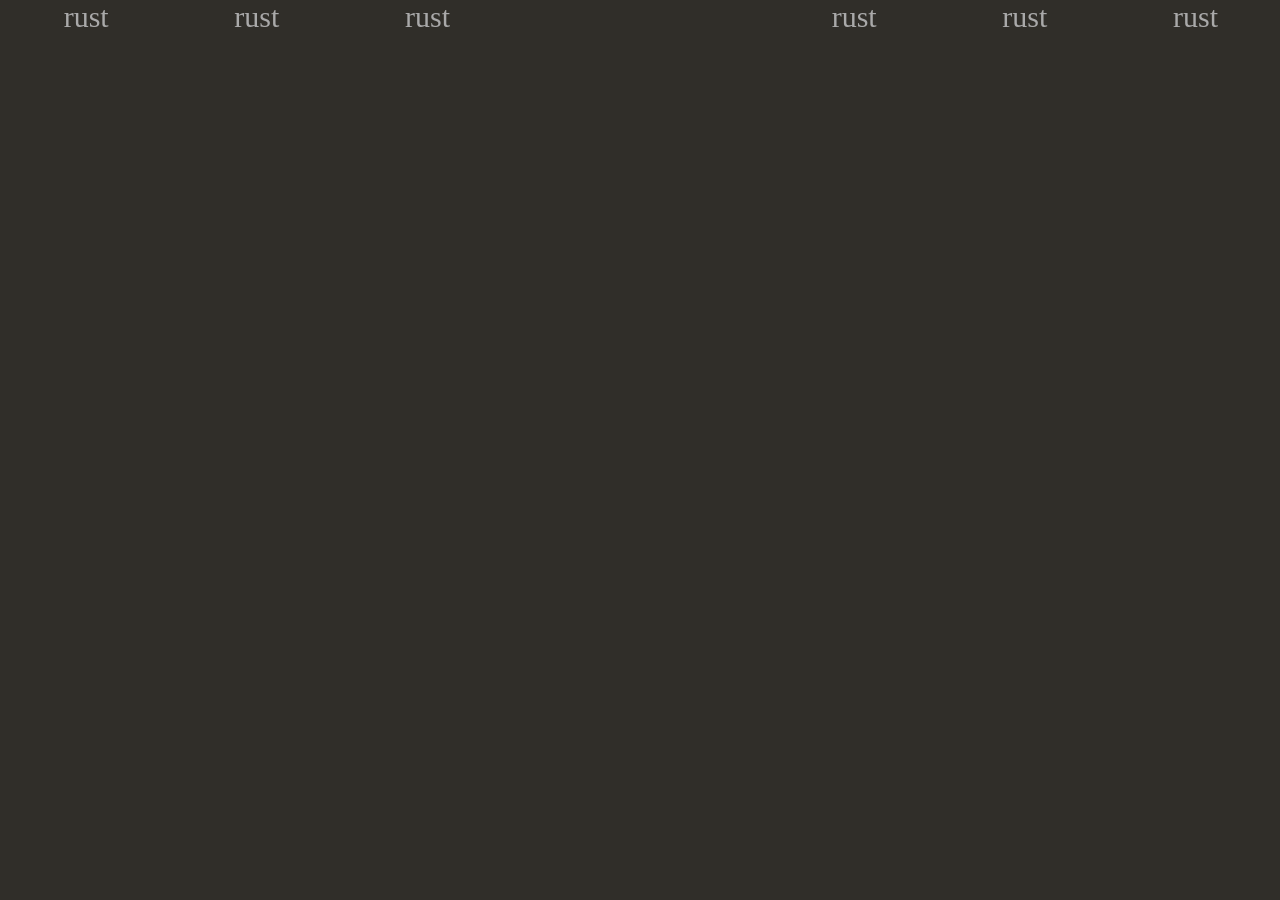
==== rust.html @ a3c8e4f4 "Create rust.html" ====
<!DOCTYPE html>
<html lang="en">
<head>
  <meta charset="UTF-8">
  <meta name="viewport" content="width=device-width, initial-scale=1.0">
  <meta http-equiv="X-UA-Compatible" content="ie=edge">
  <title>Rust</title>
  <link rel="stylesheet" href="rust.css">
  <link rel="stylesheet" href="nav.css">
</head>
<body>
<script href="rust.js"></script>


<div>

    <div class="nav">
        <div class="leftnav">
            <ul>
                <li><a class="takki midja" href="#">rust</a></li>
                <li><a class="takki midja" href="#">rust</a></li>
                <li><a class="takki" href="#">rust</a></li>
            </ul>
        </div>        
        <div class=rust>
            <img class="rustlogo" src="https://files.facepunch.com/s/c0444ba57c9a.svg" alt="">
        </div>
        <div class="rightnav">
            <ul>
                <li><a class="takki2" href="#">rust</a></li>
                <li><a class="takki2" href="#">rust</a></li>
                <li><a class="takki2" href="#">rust</a></li>
            </ul>
        </div>

    </div>    
    <video autoplay muted loop id="rustvid">
        <source src="https://files.facepunch.com/paddy/20190514/rust_bgvideo_website_003_noaudio.mp4" type="video/mp4">       
    </video>           
</div>








  
</body>
</html>
---- rust.css ----
* {
    box-sizing: border-box;
  }
  
  body {
    margin:0;
    padding:0;
  
    background-color: #302e29;
  
    background-image: url("https://files.facepunch.com/garry/1b1011b1/test.png?1");
    
    background-attachment: fixed;  
  }
  /* nav */
  .nav{
    display: flex;
  
  }
  
  /* leftnav */
  .leftnav{   
    width: 40%;
    transition: background-color .3s ease-in-out, color .3s ease-in-out;
  }
  .leftnav ul{
    
    
    margin: 0;
    padding: 0;
    height: 100%;
  
    display: flex;
    justify-content:space-evenly;
    
    list-style-type: none;
  
    
  }
  .leftnav li {  
    text-align: center;
    height: 100%;
    width: 100%;
    
    
  }
  
  .leftnav a{  
    text-align: center;
    
    text-decoration: none;
    font-size: 30px;
    color:darkgray;
  }
  .leftnav a:hover{
    background-color:rgba(205,65,43,0.6);
    color:#1E2020;
  }
  /* /leftnav */
  /* takki */
  .takki{
    transition: background-color .5s ease-in-out, color .5s ease-in-out;
    padding: 37.3%;
  }
  .takki2{
    transition: background-color .5s ease-in-out, color .5s ease-in-out;
    padding: 37.3%;
  }
  /* takki */
  /* rightnav */
  .rightnav{   
     
    width: 40%;
    
  }
  .rightnav ul{ 
    margin: 0;
    padding: 0;
    height: 100%;
  
    display: flex;
    justify-content:space-evenly;
    
    list-style-type: none;
  }
  
  .rightnav li {
    text-align: center;
    height: 100%;
    width: 100%;  
  }
  .rightnav a{
    text-decoration: none;
    font-size: 30px;
    color:darkgray;
    text-align: center;
  }
  .rightnav a:hover{
  
    background-color:rgba(205,65,43,0.6);
    color:#1E2020;
  }
  /* /rightnav */
  
  /* rust-logo */
  .rust { 
    
    width: 20%;
    display: flex;
    justify-content: center;
  }
  
  .rustlogo{    
    width: 100%;
    
  }
  /* /rust-logo */
  
  /* /nav */
  #rustvid {
    width: 100%;
    justify-content:center;
  }
  .rustvid {
    position: absolute;
  }


  .midja{
    
  }
  /* 1 */


  div div div img{
    -webkit-transition: -webkit-transform .8s ease-in-out;
    transition:         transform .5s ease-in-out;
  }
  div div div img:hover{
        cursor: default;
        -webkit-transform: rotate(360deg);
        transform: rotate(360deg);
  }
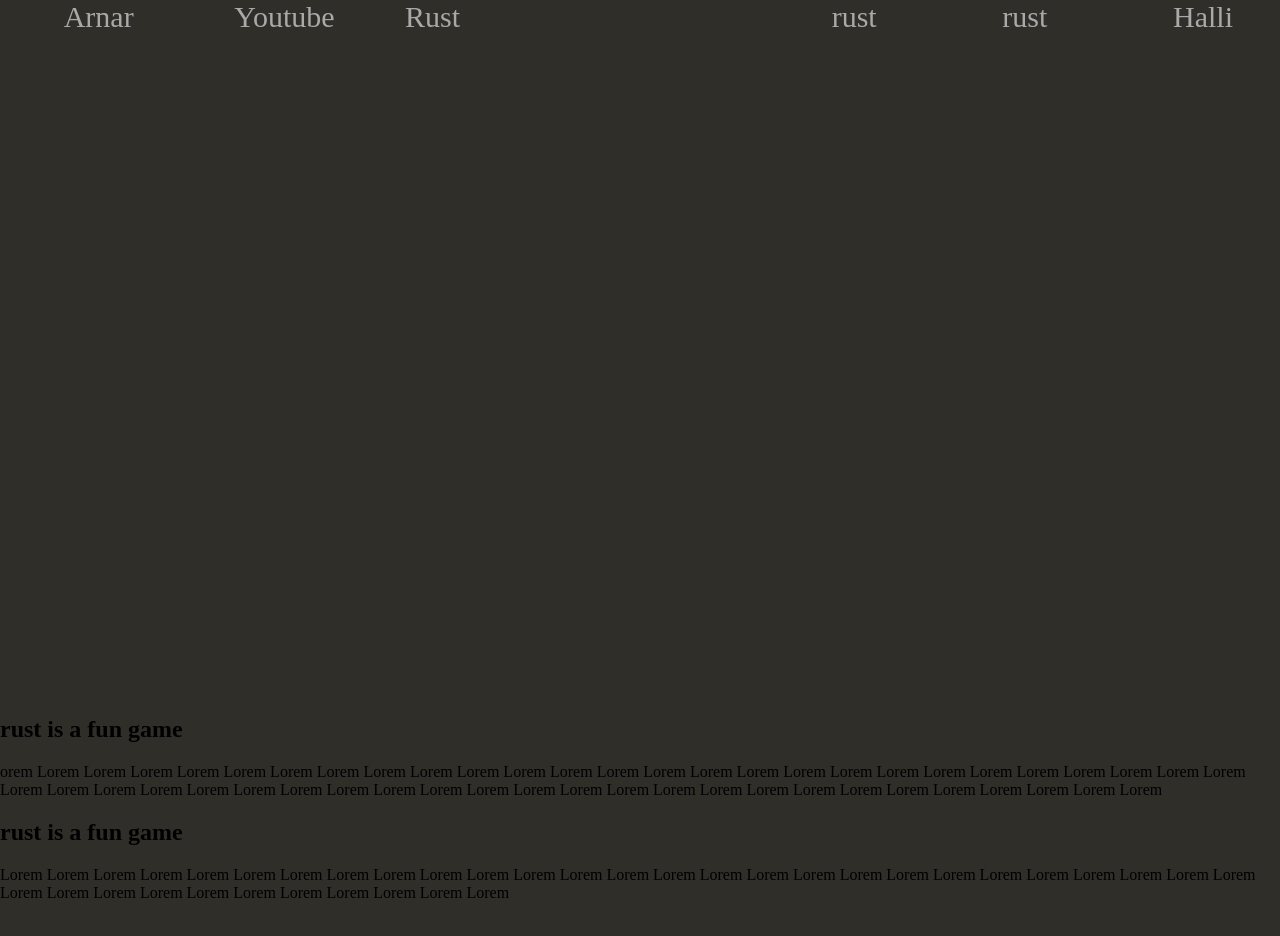
==== commit a2c2d919: "Update rust.html" ====
--- a/rust.html
+++ b/rust.html
@@ -8,43 +8,60 @@
   <title>Rust</title>
   <link rel="stylesheet" href="rust.css">
   <link rel="stylesheet" href="nav.css">
+  <link rel="shortcut icon" href="http://vignette3.wikia.nocookie.net/play-rust/images/d/d2/Rust-Logo.jpg/revision/latest?cb=20140519150348">
 </head>
 <body>
-<script href="rust.js"></script>
-
 
 <div>
 
     <div class="nav">
-        <div class="leftnav">
+        <div class="leftnav baðir-nav">
             <ul>
-                <li><a class="takki midja" href="#">rust</a></li>
-                <li><a class="takki midja" href="#">rust</a></li>
-                <li><a class="takki" href="#">rust</a></li>
+                <li><a class="takki midja" href="#">Arnar</a></li>
+                <li><a class="takki midja" href="#">Youtube</a></li>
+                <li><a class="takki midja" href="https://rust.facepunch.com/">Rust</a></li>
             </ul>
         </div>        
         <div class=rust>
             <img class="rustlogo" src="https://files.facepunch.com/s/c0444ba57c9a.svg" alt="">
         </div>
-        <div class="rightnav">
+        <div class="rightnav baðir-nav">
             <ul>
-                <li><a class="takki2" href="#">rust</a></li>
-                <li><a class="takki2" href="#">rust</a></li>
-                <li><a class="takki2" href="#">rust</a></li>
+                <li><a class="takki midja" href="#">rust</a></li>
+                <li><a class="takki midja" href="#">rust</a></li>
+                <li><a class="takki midja" href="#">Halli</a></li>
             </ul>
         </div>
 
-    </div>    
-    <video autoplay muted loop id="rustvid">
-        <source src="https://files.facepunch.com/paddy/20190514/rust_bgvideo_website_003_noaudio.mp4" type="video/mp4">       
-    </video>           
+    </div> 
+    <div class="overlay"> 
+        <video autoplay muted loop id="rustvid">
+            <source src="https://files.facepunch.com/paddy/20190514/rust_bgvideo_website_003_noaudio.mp4" type="video/mp4">       
+        </video>
+    </div>            
+</div>
+
+<div class="myndabox">
+    <section class="mynda-sec">
+        <img class="mynd"src="https://i.imgur.com/SviPSan.jpg" alt="">
+    </section>
+    <section class="text-sec" > 
+        <h1>rust is a fun game</h1>
+        <p class="texti1">orem Lorem Lorem Lorem Lorem Lorem Lorem Lorem Lorem Lorem Lorem Lorem Lorem Lorem Lorem Lorem Lorem Lorem Lorem Lorem Lorem Lorem Lorem Lorem Lorem Lorem Lorem Lorem Lorem Lorem Lorem Lorem Lorem Lorem Lorem Lorem Lorem Lorem Lorem Lorem Lorem Lorem Lorem Lorem Lorem Lorem Lorem Lorem Lorem Lorem Lorem Lorem </p> 
+    </section>  
 </div>
 
 
 
-
-
-
+<div class="myndabox">
+    <section class="text-sec" > 
+        <h1>rust is a fun game</h1>
+        <p class="texti1">Lorem Lorem Lorem Lorem Lorem Lorem Lorem Lorem Lorem Lorem Lorem Lorem Lorem Lorem Lorem Lorem Lorem Lorem Lorem Lorem Lorem Lorem Lorem Lorem Lorem Lorem Lorem Lorem Lorem Lorem Lorem Lorem Lorem Lorem Lorem Lorem Lorem Lorem </p> 
+    </section>
+    <section class="mynda-sec">
+         <img class="mynd"src="https://steamuserimages-a.akamaihd.net/ugc/918042971951485814/B3415A99145D2827596A3B6D190C2FFC007C346D/" alt="">
+    </section>          
+</div>
 
 
   
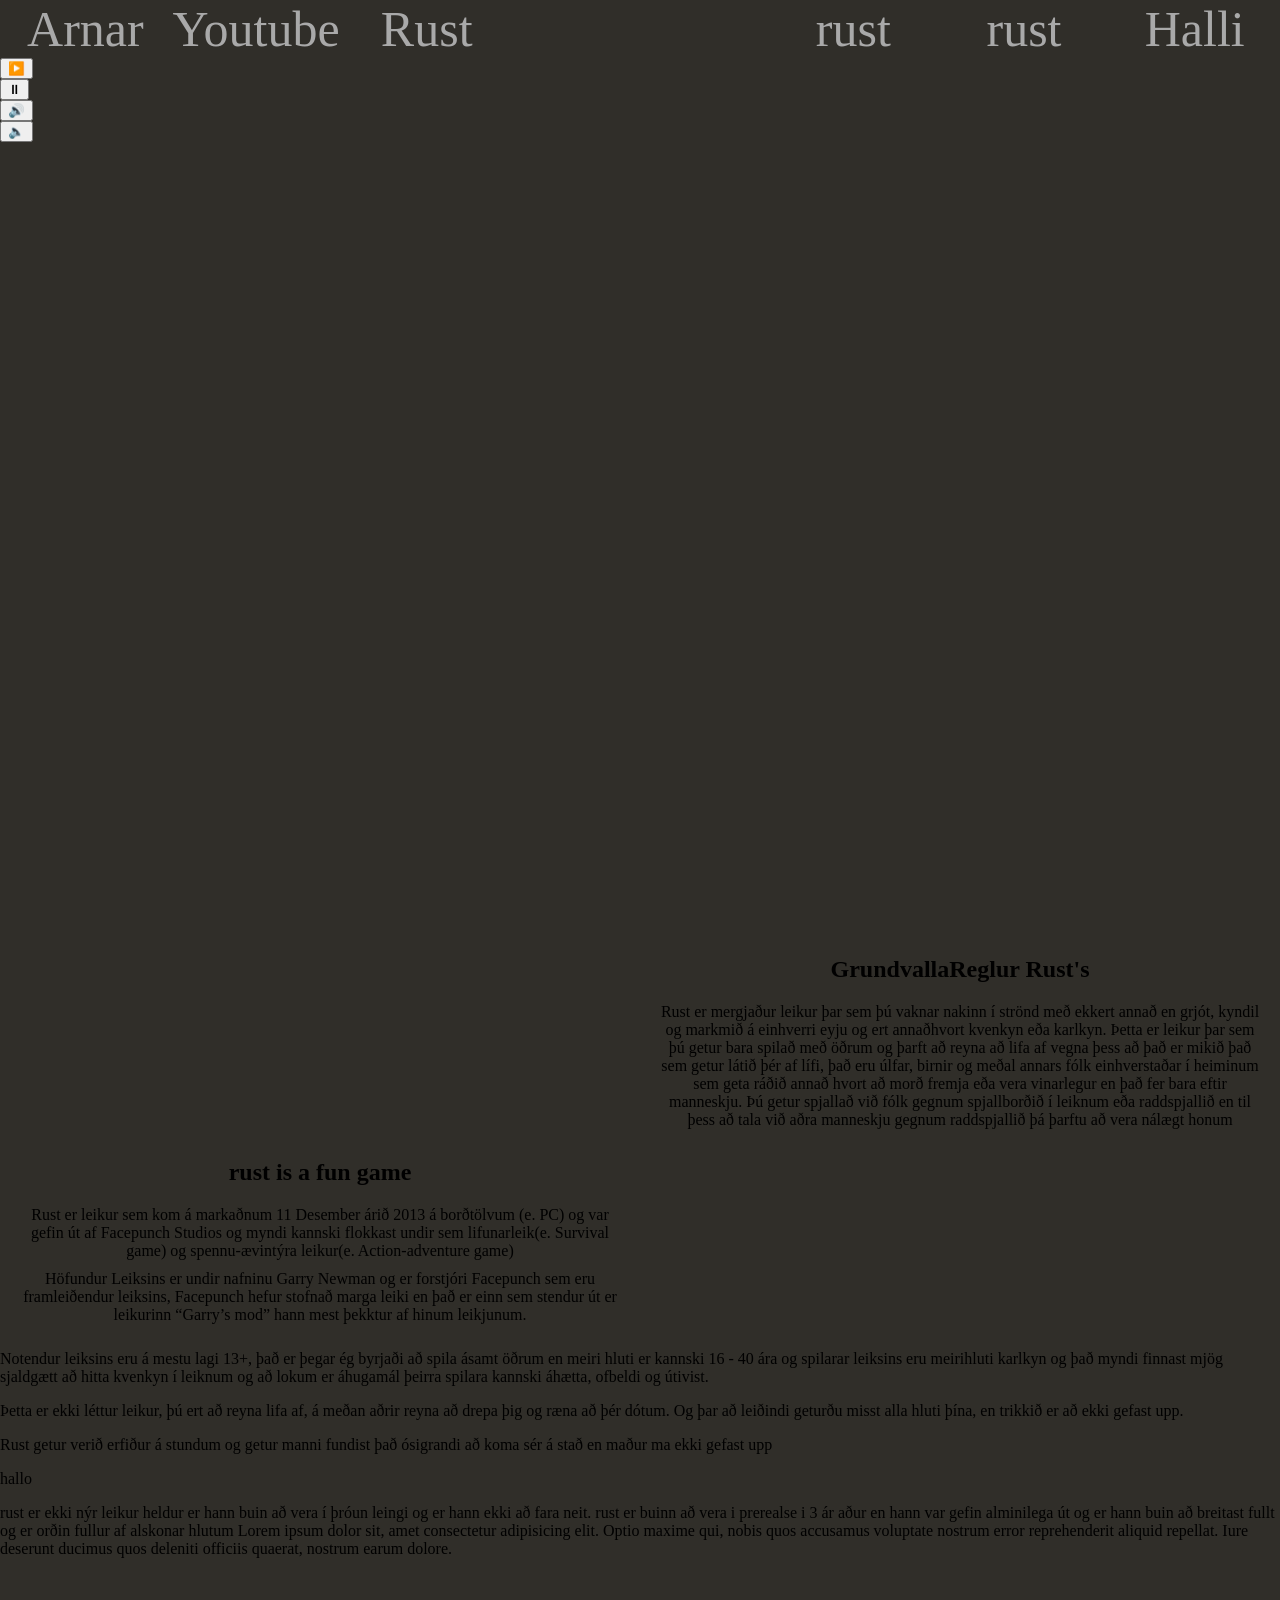
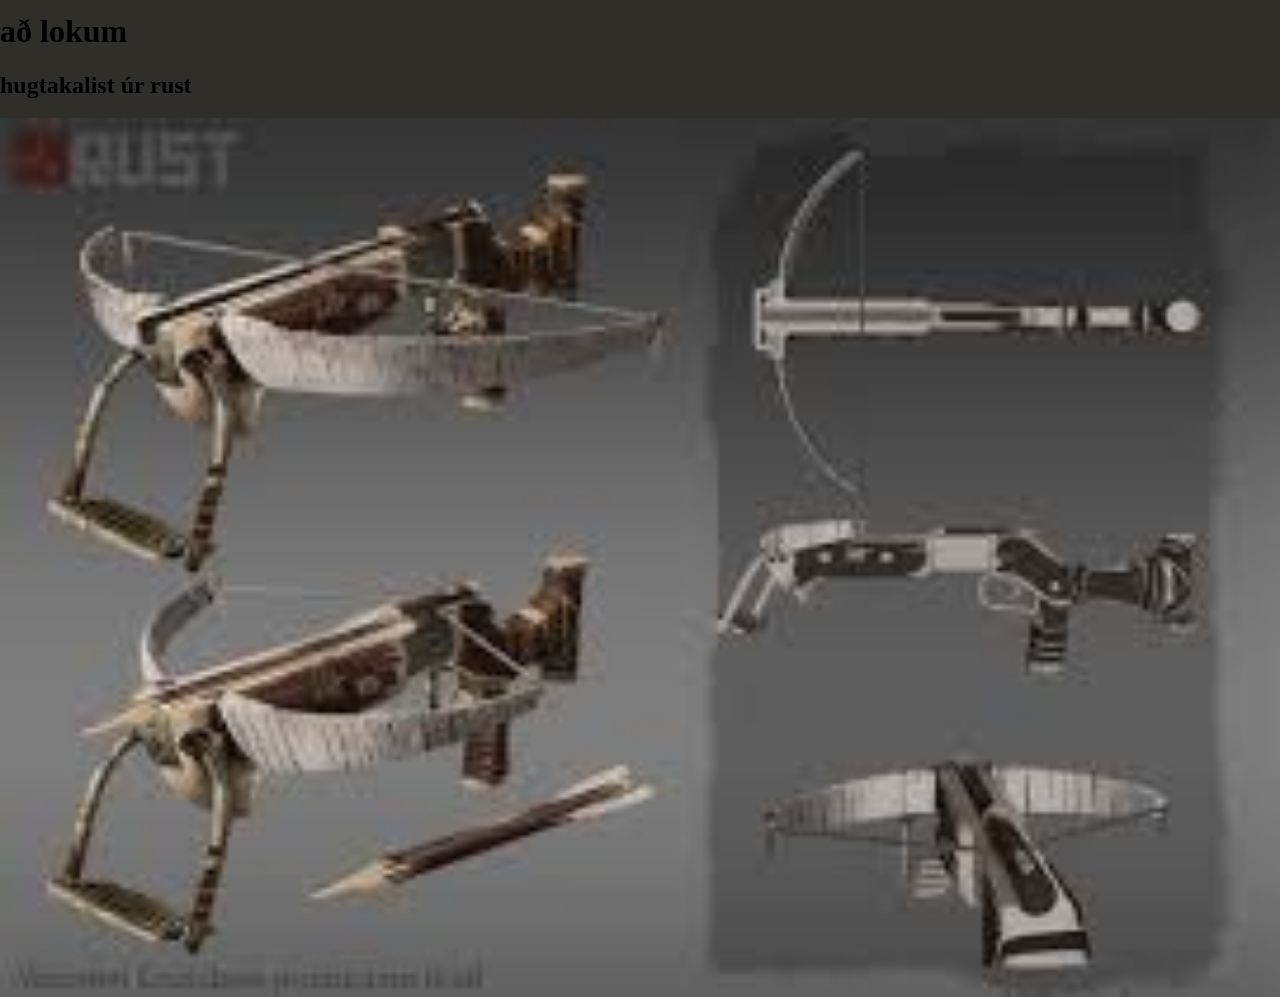
==== commit 6bed81c7: "Update rust.html" ====
--- a/rust.html
+++ b/rust.html
@@ -1,3 +1,4 @@
+
 
 <!DOCTYPE html>
 <html lang="en">
@@ -6,13 +7,18 @@
   <meta name="viewport" content="width=device-width, initial-scale=1.0">
   <meta http-equiv="X-UA-Compatible" content="ie=edge">
   <title>Rust</title>
+  <link href="https://fonts.googleapis.com/css?family=Archivo+Black|Bebas+Neue&display=swap" rel="stylesheet">
   <link rel="stylesheet" href="rust.css">
   <link rel="stylesheet" href="nav.css">
   <link rel="shortcut icon" href="http://vignette3.wikia.nocookie.net/play-rust/images/d/d2/Rust-Logo.jpg/revision/latest?cb=20140519150348">
 </head>
 <body>
 
-<div>
+    <audio loop id="player" src="Rust Soundtrack - Umbra.mp3" type="audio/mp3"></audio> 
+
+
+
+<div class="utanum-nav">
 
     <div class="nav">
         <div class="leftnav baðir-nav">
@@ -23,7 +29,7 @@
             </ul>
         </div>        
         <div class=rust>
-            <img class="rustlogo" src="https://files.facepunch.com/s/c0444ba57c9a.svg" alt="">
+            <img  class="rustlogo" src="https://files.facepunch.com/s/c0444ba57c9a.svg" alt="">
         </div>
         <div class="rightnav baðir-nav">
             <ul>
@@ -34,9 +40,25 @@
         </div>
 
     </div> 
-    <div class="overlay"> 
+    <div class="audio-div1"> 
+        <button onclick="document.getElementById('player').play()">▶️</button> 
+    </div>
+    <div class="audio-div2"> 
+        <button onclick="document.getElementById('player').pause()">⏸</button>
+    </div>
+    <div class="audio-div3">  
+        <button onclick="document.getElementById('player').volume += 0.1">&#128266;</button> 
+    </div>
+    <div class="audio-div4"> 
+        <button onclick="document.getElementById('player').volume -= 0.1">&#128264;</button> 
+    </div>
+    <div class="overlay">
+        
         <video autoplay muted loop id="rustvid">
             <source src="https://files.facepunch.com/paddy/20190514/rust_bgvideo_website_003_noaudio.mp4" type="video/mp4">       
+        </video>
+        <video autoplay muted loop id="rustmobile">
+            <source src="https://files.facepunch.com/paddy/20190514/rust_bgvideo_website_003_mobile.mp4" type="video/mp4">       
         </video>
     </div>            
 </div>
@@ -46,24 +68,156 @@
         <img class="mynd"src="https://i.imgur.com/SviPSan.jpg" alt="">
     </section>
     <section class="text-sec" > 
+        <h1>GrundvallaReglur Rust's</h1>
+        <p class="texti1">Rust er mergjaður leikur þar sem þú vaknar nakinn í strönd með ekkert annað en grjót, 
+            kyndil og markmið á einhverri eyju og ert annaðhvort kvenkyn eða karlkyn. Þetta er leikur þar sem þú getur bara spilað með öðrum og þarft að reyna að lifa af vegna þess að það er mikið það sem getur látið þér af lífi, það eru úlfar, birnir og meðal annars fólk einhverstaðar í heiminum sem geta ráðið annað hvort að morð fremja eða vera vinarlegur en það fer bara eftir manneskju. Þú getur spjallað við fólk gegnum spjallborðið í leiknum eða raddspjallið en til þess að tala við aðra manneskju gegnum raddspjallið þá þarftu að vera nálægt honum
+            </p> 
+    </section>  
+</div>
+
+
+
+<div class="myndabox">
+    <section class="text-sec text-sec-2" > 
         <h1>rust is a fun game</h1>
-        <p class="texti1">orem Lorem Lorem Lorem Lorem Lorem Lorem Lorem Lorem Lorem Lorem Lorem Lorem Lorem Lorem Lorem Lorem Lorem Lorem Lorem Lorem Lorem Lorem Lorem Lorem Lorem Lorem Lorem Lorem Lorem Lorem Lorem Lorem Lorem Lorem Lorem Lorem Lorem Lorem Lorem Lorem Lorem Lorem Lorem Lorem Lorem Lorem Lorem Lorem Lorem Lorem Lorem </p> 
-    </section>  
-</div>
-
-
-
-<div class="myndabox">
-    <section class="text-sec" > 
-        <h1>rust is a fun game</h1>
-        <p class="texti1">Lorem Lorem Lorem Lorem Lorem Lorem Lorem Lorem Lorem Lorem Lorem Lorem Lorem Lorem Lorem Lorem Lorem Lorem Lorem Lorem Lorem Lorem Lorem Lorem Lorem Lorem Lorem Lorem Lorem Lorem Lorem Lorem Lorem Lorem Lorem Lorem Lorem Lorem </p> 
+        <p class="texti1">Rust er leikur sem kom á markaðnum 11 Desember árið 2013 á borðtölvum (e. PC) og var gefin út af Facepunch Studios og myndi kannski flokkast undir sem lifunarleik(e. Survival game) og spennu-ævintýra leikur(e. Action-adventure game)</p> 
+        <p class="texti1">Höfundur Leiksins er undir nafninu Garry Newman og er forstjóri Facepunch sem eru framleiðendur leiksins, Facepunch hefur stofnað marga leiki en það er einn sem stendur út er leikurinn “Garry’s mod” hann mest þekktur af hinum leikjunum.</p>
     </section>
-    <section class="mynda-sec">
+    <section class="mynda-sec mynda-sec-2">
          <img class="mynd"src="https://steamuserimages-a.akamaihd.net/ugc/918042971951485814/B3415A99145D2827596A3B6D190C2FFC007C346D/" alt="">
     </section>          
 </div>
-
-
+<div>
+
+
+
+</div>
+
+ 
+<div class="myndir-2">
+        <div class="myndir-2-1">
+                <p class="textiuno">Notendur leiksins eru á mestu lagi 13+, það er þegar ég byrjaði að spila ásamt öðrum en meiri hluti er kannski 16 - 40 ára og spilarar leiksins eru meirihluti karlkyn og það myndi finnast mjög sjaldgætt að hitta kvenkyn í leiknum og að lokum er áhugamál þeirra spilara kannski áhætta, ofbeldi og útivist.</p>                
+                <!-- <img src="https://steamuserimages-a.akamaihd.net/ugc/779616193691420979/1AA6F6C091CA6EBAB363FB19950F8AA9A1CAB8B0/?imw=1024&imh=576&ima=fit&impolicy=Letterbox&imcolor=%23000000&letterbox=true" alt=""> -->
+        </div>
+        <div class="myndir-2-2">
+                <p class="textidos">Þetta er ekki léttur leikur, þú ert að reyna lifa af, á meðan aðrir reyna að drepa þig og ræna að þér dótum. Og þar að leiðindi geturðu misst alla hluti þína, en trikkið er að ekki gefast upp.</p>
+                <!-- <img src="https://steamuserimages-a.akamaihd.net/ugc/779616193691431938/DD17ED43F3B40B46186F08FDA041AE768CFDFAB3/" alt="">         -->
+        </div>
+        <div class="myndir-2-3">
+                <p class="textitres">Rust getur verið erfiður á stundum og getur manni fundist það ósigrandi að koma sér á stað en maður ma ekki gefast upp</p>
+                <!-- <img src="https://steamuserimages-a.akamaihd.net/ugc/779616193691418724/66E4D9FF00B55748D0D65DBAFBAAF41A41203346/" alt=""> -->
+        </div>
+        <div class="myndir-2-4">
+                <p class="texticuatro"></p>
+                <!-- <img src="https://steamuserimages-a.akamaihd.net/ugc/779616193691418724/66E4D9FF00B55748D0D65DBAFBAAF41A41203346/" alt=""> -->
+        </div>
+        <div class="myndir-2-5">
+                <p class="texticinco">hallo</p>
+                <!-- <img src="https://steamuserimages-a.akamaihd.net/ugc/779616193691425999/CCDFBB2C0AF908CCEA6091DB647ECF87EE14E0CF/" alt=""> -->
+        </div>
+</div>
+<div class="myndir-3">
+        <p>rust er ekki nýr leikur heldur er hann buin að vera í þróun leingi og er hann ekki að fara neit. rust er buinn að vera i prerealse i 3 ár aður en hann var gefin alminilega út og er hann buin að breitast fullt og er orðin fullur af alskonar hlutum Lorem ipsum dolor sit, amet consectetur adipisicing elit. Optio maxime qui, nobis quos accusamus voluptate nostrum error reprehenderit aliquid repellat. Iure deserunt ducimus quos deleniti officiis quaerat, nostrum earum dolore.</p>
+        <img class="myndir-3-1" src="https://i.pinimg.com/originals/04/6b/fa/046bfaef80370031a287ffe5bbe5b902.jpg" alt="">
+        <img class="myndir-3-2" src="https://i.gyazo.com/3e8b0d10a29c696c8b64499180a2053b.png" alt="">
+</div>
+
+
+
+
+
+
+
+
+
+
+
+
+<div class="art-texti">
+        <h1>að lokum</h1>
+        <h2>hugtakalist úr rust</h2>
+</div>
+<div class="grid-container">
+                
+        
+    <div>
+            <img class="mynd"src="https://i.imgur.com/kl6EcNCl.jpg" alt="">
+    </div>
+    <div>
+            <img class="mynd"src="https://i.imgur.com/hUeQRjJl.jpg" alt="">
+    </div>
+    <div>
+            <img class="mynd"src="https://i.imgur.com/BhQ7tshl.jpg" alt="">
+    </div>
+    <div>
+            <img class="mynd"src="https://i.imgur.com/sc4Uuqbl.jpg" alt="">    
+    </div>
+    <div>
+            <img class="mynd"src="https://i.imgur.com/BDgBVmol.jpg" alt="">
+    </div>
+    <div>
+            <img class="mynd"src="https://i.imgur.com/F19tMhVl.jpg" alt="">       
+    </div>
+    <div>
+            <img class="mynd"src="https://i.imgur.com/EvEpz3Wl.jpg" alt="">
+    </div>
+    <div>
+            <img class="mynd"src="https://i.imgur.com/IpFDxvcl.jpg" alt="">           
+    </div>
+    <div>
+            <img class="mynd"src="https://i.imgur.com/2KfLF2xl.jpg" alt="">
+    </div>
+    <div>
+            <img class="mynd"src="https://i.imgur.com/IRhS5JWl.jpg" alt="">
+    </div>
+    <div>
+            <img class="mynd"src="https://i.imgur.com/GEPRm9xl.jpg" alt="">
+    </div>
+    <div>
+            <img class="mynd"src="https://i.imgur.com/sMIz1XQl.jpg" alt="">    
+    </div>
+    <div>
+            <img class="mynd"src="https://i.imgur.com/iOXtl5Jl.png" alt="">
+    </div>
+    <div>
+            <img class="mynd"src="https://i.imgur.com/5f7z5Gxl.jpg" alt="">       
+    </div>
+    <div>
+            <img class="mynd"src="http://isaakbelkacemi.weebly.com/uploads/5/9/9/7/59978263/2922766.jpg?250" alt="">
+    </div>
+    <div>
+            <img class="mynd"src="http://isaakbelkacemi.weebly.com/uploads/5/9/9/7/59978263/2145816.jpg?250" alt="">           
+    </div>
+    <div>
+            <img class="mynd"src="http://isaakbelkacemi.weebly.com/uploads/5/9/9/7/59978263/8866594.png?250" alt="">
+    </div>
+    <div>
+            <img class="mynd"src="http://isaakbelkacemi.weebly.com/uploads/5/9/9/7/59978263/8494948.jpg" alt="">
+    </div>
+    <div>
+            <img class="mynd"src="http://isaakbelkacemi.weebly.com/uploads/5/9/9/7/59978263/848858.png?409" alt="">
+    </div>
+    <div>
+            <img class="mynd"src="http://isaakbelkacemi.weebly.com/uploads/5/9/9/7/59978263/833804.jpg" alt="">    
+    </div>
+    <div>
+            <img class="mynd"src="https://images-wixmp-ed30a86b8c4ca887773594c2.wixmp.com/f/9304f544-03ff-4290-bdbe-aea57210d76f/d8t293c-520554ca-0633-4b50-9b56-69fd486f7001.jpg/v1/fill/w_1024,h_435,q_75,strp/rust___well_sketches_by_howi3_d8t293c-fullview.jpg?token=eyJ0eXAiOiJKV1QiLCJhbGciOiJIUzI1NiJ9.[base64].3HC8NZlrqOs8VnY2WmehfgZt7O5kINVYuqvkoHrFe1w" alt="">
+    </div>
+    <div>
+            <img class="mynd"src="https://images-wixmp-ed30a86b8c4ca887773594c2.wixmp.com/f/a2dc2276-01d7-41d8-82c6-75eacaf4ce56/damzmji-bfb05e2f-a1e4-4066-8a10-2a51279e7dbb.png/v1/fill/w_1000,h_542,q_80,strp/rust_fanart_by_noksemojo_damzmji-fullview.jpg?token=eyJ0eXAiOiJKV1QiLCJhbGciOiJIUzI1NiJ9.[base64].KZ6G-f6ZR0mU2N6cc_JMq_FrQUkYG4MgZkwN24DB7pI" alt="">       
+    </div>
+    <div>
+            <img class="mynd"src="https://cdna.artstation.com/p/assets/images/images/002/158/282/large/taylor-flynn-screen02.jpg?1458029282" alt="">
+    </div>
+    <div>
+            <img class="mynd"src="[data-uri]" alt="">           
+    </div>
+    <div>
+            <img class="mynd"src="https://vignette.wikia.nocookie.net/play-rust/images/f/f1/Car_Concept.jpg/revision/latest?cb=20160519214344" alt="">           
+    </div>
+
+</div>
   
 </body>
 </html>
+
--- a/rust.css
+++ b/rust.css
@@ -1,143 +1,194 @@
-* {
-    box-sizing: border-box;
-  }
-  
-  body {
-    margin:0;
-    padding:0;
-  
-    background-color: #302e29;
-  
-    background-image: url("https://files.facepunch.com/garry/1b1011b1/test.png?1");
-    
-    background-attachment: fixed;  
-  }
-  /* nav */
-  .nav{
-    display: flex;
-  
-  }
-  
-  /* leftnav */
-  .leftnav{   
-    width: 40%;
-    transition: background-color .3s ease-in-out, color .3s ease-in-out;
-  }
-  .leftnav ul{
-    
-    
-    margin: 0;
-    padding: 0;
-    height: 100%;
-  
-    display: flex;
-    justify-content:space-evenly;
-    
-    list-style-type: none;
-  
-    
-  }
-  .leftnav li {  
-    text-align: center;
-    height: 100%;
-    width: 100%;
-    
-    
-  }
-  
-  .leftnav a{  
-    text-align: center;
-    
-    text-decoration: none;
-    font-size: 30px;
-    color:darkgray;
-  }
-  .leftnav a:hover{
-    background-color:rgba(205,65,43,0.6);
-    color:#1E2020;
-  }
-  /* /leftnav */
-  /* takki */
-  .takki{
-    transition: background-color .5s ease-in-out, color .5s ease-in-out;
-    padding: 37.3%;
-  }
-  .takki2{
-    transition: background-color .5s ease-in-out, color .5s ease-in-out;
-    padding: 37.3%;
-  }
-  /* takki */
-  /* rightnav */
-  .rightnav{   
-     
-    width: 40%;
-    
-  }
-  .rightnav ul{ 
-    margin: 0;
-    padding: 0;
-    height: 100%;
-  
-    display: flex;
-    justify-content:space-evenly;
-    
-    list-style-type: none;
-  }
-  
-  .rightnav li {
-    text-align: center;
-    height: 100%;
-    width: 100%;  
-  }
-  .rightnav a{
-    text-decoration: none;
-    font-size: 30px;
-    color:darkgray;
-    text-align: center;
-  }
-  .rightnav a:hover{
-  
-    background-color:rgba(205,65,43,0.6);
-    color:#1E2020;
-  }
-  /* /rightnav */
-  
-  /* rust-logo */
-  .rust { 
-    
-    width: 20%;
-    display: flex;
-    justify-content: center;
-  }
-  
-  .rustlogo{    
-    width: 100%;
-    
-  }
-  /* /rust-logo */
-  
-  /* /nav */
-  #rustvid {
-    width: 100%;
-    justify-content:center;
-  }
-  .rustvid {
-    position: absolute;
-  }
 
 
-  .midja{
-    
-  }
-  /* 1 */
+
+* {
+  box-sizing: border-box;  
+}
 
 
-  div div div img{
-    -webkit-transition: -webkit-transform .8s ease-in-out;
-    transition:         transform .5s ease-in-out;
-  }
-  div div div img:hover{
-        cursor: default;
-        -webkit-transform: rotate(360deg);
-        transform: rotate(360deg);
-  }
+
+body {
+  margin:0;
+  padding:0;
+
+  background-color: #302e29;
+
+  background-image: url("https://files.facepunch.com/garry/1b1011b1/test.png?1");
+  
+  background-attachment: fixed;  
+}
+/* nav */
+.nav{
+  display: flex;
+
+}
+
+.baðir-nav{
+  width: 40%;
+  transition: background-color .3s ease-in-out, color .3s ease-in-out;
+}  
+
+.baðir-nav ul{ 
+  margin:0;
+  padding:0;
+  height: 100%;
+  display: flex;  
+  justify-content: space-evenly;
+  
+  list-style-type: none;  
+}
+.baðir-nav li {
+  display: flex;
+  justify-content: center;
+  align-items: center;
+
+  width: 100%;
+  text-align: center;
+
+  
+}
+.baðir-nav a{  
+  width: 100%;
+  height: 100%;
+
+  display: flex;
+  justify-content: center;
+  align-items: center;
+
+  text-decoration: none;
+  font-size: 50px;
+  color:darkgray;
+}
+.baðir-nav li:hover{
+  background-color:rgba(205,65,43,0.6);
+  color:#1E2020;
+}
+
+.baðir-nav a:hover{
+  color:#1E2020;
+}
+
+/* leftnav */
+
+/* leftnav */
+
+/* leftnav */
+
+/* leftnav */
+
+/* leftnav */
+
+
+
+
+
+
+
+/* /leftnav */
+/* takki */
+.takki{
+  transition: background-color .5s ease-in-out, color .5s ease-in-out;
+  
+}
+
+/* takki */
+/* rightnav */
+
+
+
+
+
+
+/* /rightnav */
+
+/* rust-logo */
+.rust { 
+  width: 20%;
+  display: flex;
+  justify-content: center;
+}
+.rustlogo{    
+  width: 100%;
+}
+/* /rust-logo */
+
+/* /nav */
+#rustvid {
+  width: 100%;
+  justify-content:center;
+  display: flex;
+}
+
+
+
+
+
+
+
+div div div img{
+  -webkit-transition: -webkit-transform .8s ease-in-out;
+  transition:         transform .5s ease-in-out;
+}
+div div div img:hover{
+      cursor: default;
+      -webkit-transform: rotate(360deg);
+      transform: rotate(360deg);
+}
+
+/* myndaboxin */
+.myndabox{
+  padding: 0;
+  margin:0;
+  display: grid;  
+  grid-template-columns: repeat(2, 1fr);
+  height: auto;
+
+}
+
+.mynda-sec{
+  padding: 0;
+  margin: 0;
+
+  height: auto;
+}
+.text-sec{
+  margin: 0;
+  padding: 0;
+
+  height: auto;
+  text-align: center;
+}
+
+.text-sec p{
+  
+  margin: 10px  20px;
+}
+
+
+.mynd{
+  width: 100%;
+  display: flex;
+}
+/* /myndaboxin  */
+
+@media screen and (min-width: 80em) { 
+  
+
+}
+
+@media screen and (min-width: 60em) { 
+
+}
+
+@media screen and (max-width: 48em) {  
+  
+}
+
+@media screen and (max-width: 37.5em) {
+  
+
+}
+
+@media screen and (max-width: 30em) {
+  
+}
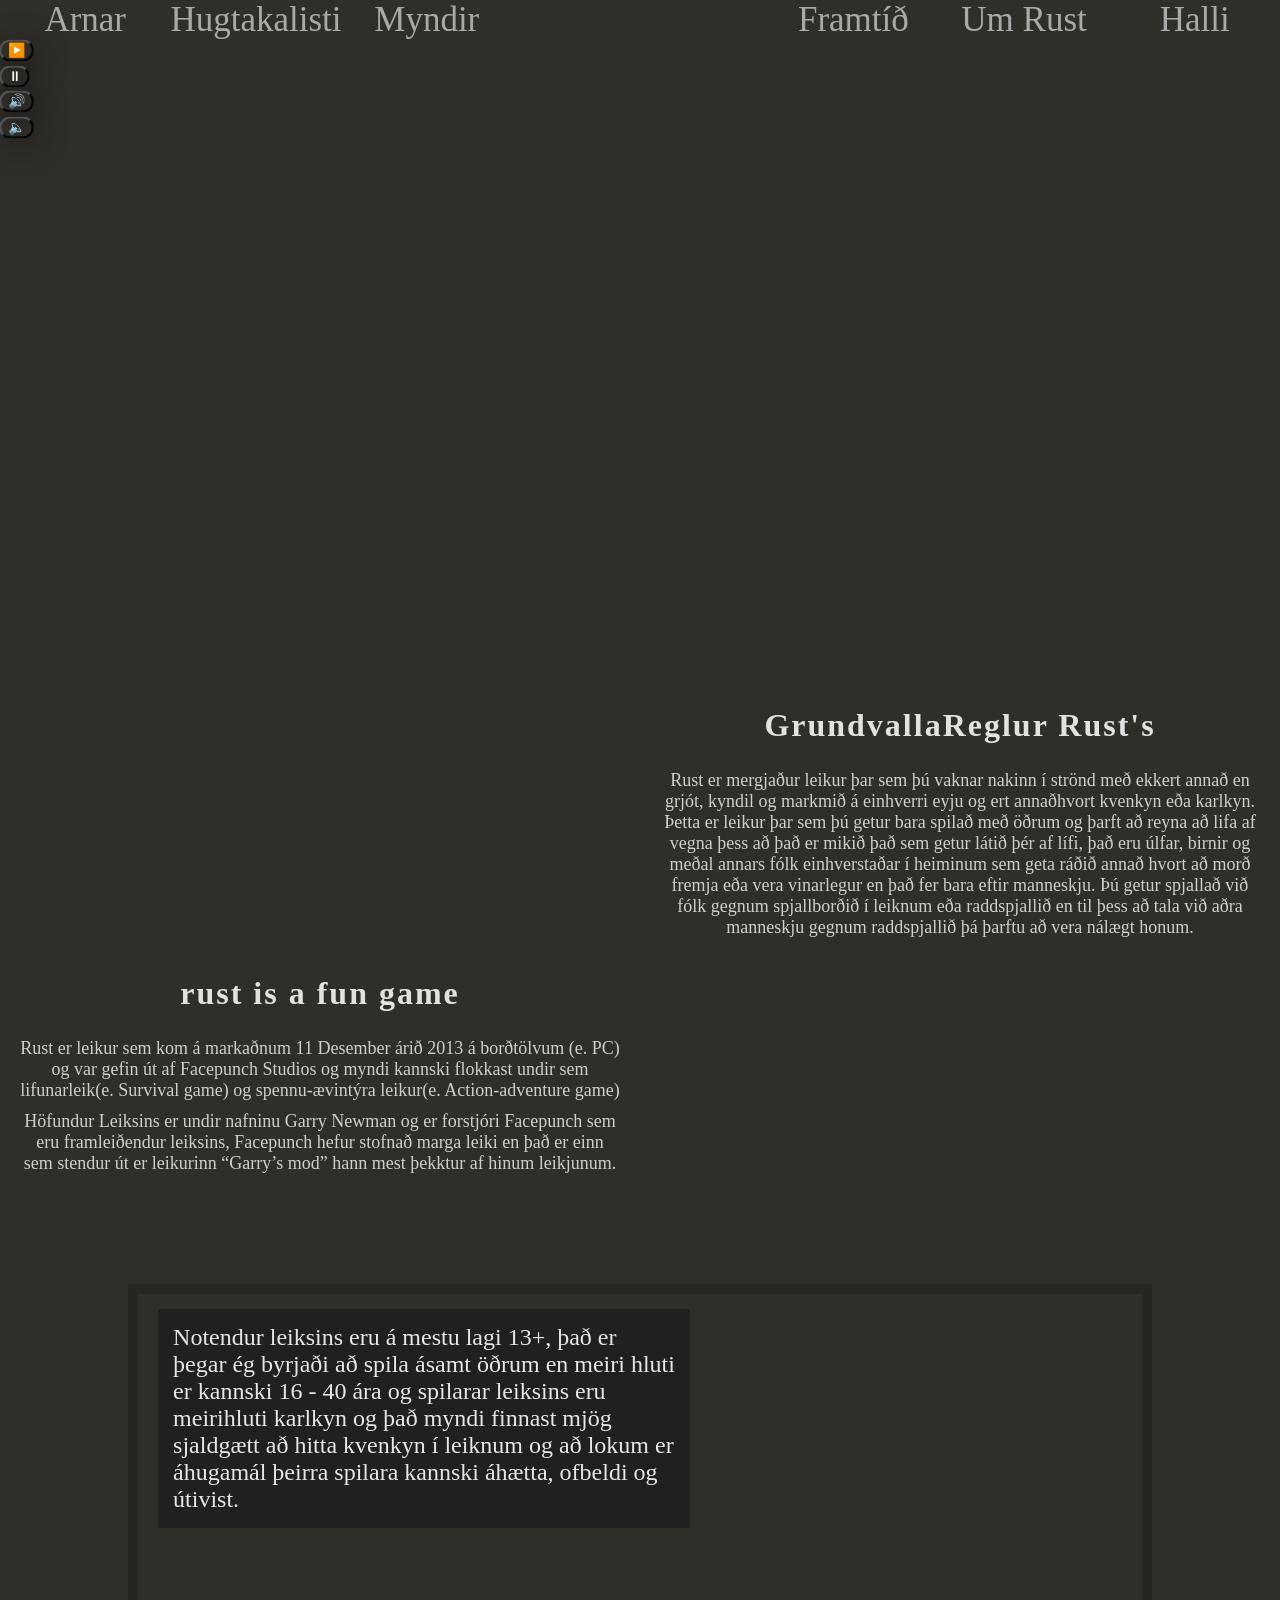
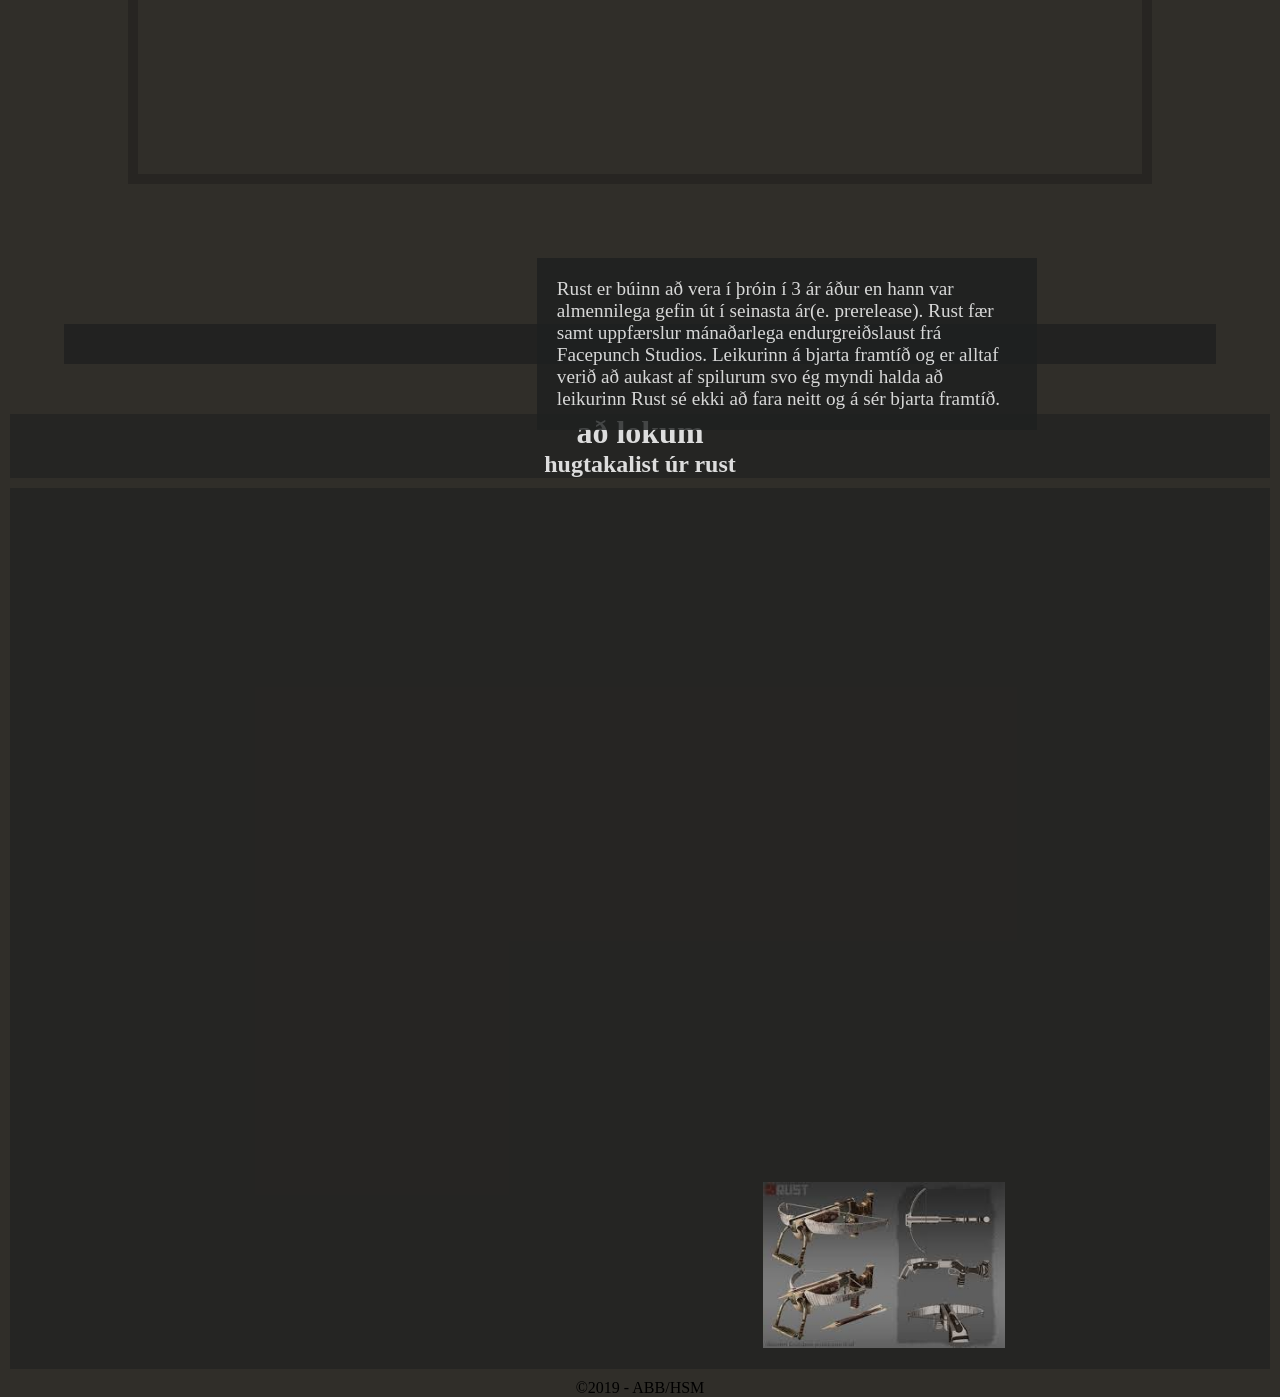
==== commit 27be6e71: "bætti við og lagaði" ====
--- a/rust.html
+++ b/rust.html
@@ -23,9 +23,9 @@
     <div class="nav">
         <div class="leftnav baðir-nav">
             <ul>
-                <li><a class="takki midja" href="#">Arnar</a></li>
-                <li><a class="takki midja" href="#">Youtube</a></li>
-                <li><a class="takki midja" href="https://rust.facepunch.com/">Rust</a></li>
+                <li><a class="takki midja" href="https://arnarbb.github.io/5/">Arnar</a></li>
+                <li><a class="takki midja" href="#hug">Hugtakalisti</a></li>
+                <li><a class="takki midja" href="#Myndir">Myndir</a></li>
             </ul>
         </div>        
         <div class=rust>
@@ -33,9 +33,9 @@
         </div>
         <div class="rightnav baðir-nav">
             <ul>
-                <li><a class="takki midja" href="#">rust</a></li>
-                <li><a class="takki midja" href="#">rust</a></li>
-                <li><a class="takki midja" href="#">Halli</a></li>
+                <li><a class="takki midja" href="#framtid">Framtíð</a></li>
+                <li><a class="takki midja" href="#UmRust">Um Rust</a></li>
+                <li><a class="takki midja" href="https://hallli.github.io/">Halli</a></li>
             </ul>
         </div>
 
@@ -67,10 +67,10 @@
     <section class="mynda-sec">
         <img class="mynd"src="https://i.imgur.com/SviPSan.jpg" alt="">
     </section>
-    <section class="text-sec" > 
+    <section class="text-sec" id="#UmRust" > 
         <h1>GrundvallaReglur Rust's</h1>
         <p class="texti1">Rust er mergjaður leikur þar sem þú vaknar nakinn í strönd með ekkert annað en grjót, 
-            kyndil og markmið á einhverri eyju og ert annaðhvort kvenkyn eða karlkyn. Þetta er leikur þar sem þú getur bara spilað með öðrum og þarft að reyna að lifa af vegna þess að það er mikið það sem getur látið þér af lífi, það eru úlfar, birnir og meðal annars fólk einhverstaðar í heiminum sem geta ráðið annað hvort að morð fremja eða vera vinarlegur en það fer bara eftir manneskju. Þú getur spjallað við fólk gegnum spjallborðið í leiknum eða raddspjallið en til þess að tala við aðra manneskju gegnum raddspjallið þá þarftu að vera nálægt honum
+            kyndil og markmið á einhverri eyju og ert annaðhvort kvenkyn eða karlkyn. Þetta er leikur þar sem þú getur bara spilað með öðrum og þarft að reyna að lifa af vegna þess að það er mikið það sem getur látið þér af lífi, það eru úlfar, birnir og meðal annars fólk einhverstaðar í heiminum sem geta ráðið annað hvort að morð fremja eða vera vinarlegur en það fer bara eftir manneskju. Þú getur spjallað við fólk gegnum spjallborðið í leiknum eða raddspjallið en til þess að tala við aðra manneskju gegnum raddspjallið þá þarftu að vera nálægt honum.
             </p> 
     </section>  
 </div>
@@ -78,7 +78,7 @@
 
 
 <div class="myndabox">
-    <section class="text-sec text-sec-2" > 
+    <section class="text-sec text-sec-2"> 
         <h1>rust is a fun game</h1>
         <p class="texti1">Rust er leikur sem kom á markaðnum 11 Desember árið 2013 á borðtölvum (e. PC) og var gefin út af Facepunch Studios og myndi kannski flokkast undir sem lifunarleik(e. Survival game) og spennu-ævintýra leikur(e. Action-adventure game)</p> 
         <p class="texti1">Höfundur Leiksins er undir nafninu Garry Newman og er forstjóri Facepunch sem eru framleiðendur leiksins, Facepunch hefur stofnað marga leiki en það er einn sem stendur út er leikurinn “Garry’s mod” hann mest þekktur af hinum leikjunum.</p>
@@ -94,13 +94,13 @@
 </div>
 
  
-<div class="myndir-2">
+<div class="myndir-2" id="#Myndir">
         <div class="myndir-2-1">
                 <p class="textiuno">Notendur leiksins eru á mestu lagi 13+, það er þegar ég byrjaði að spila ásamt öðrum en meiri hluti er kannski 16 - 40 ára og spilarar leiksins eru meirihluti karlkyn og það myndi finnast mjög sjaldgætt að hitta kvenkyn í leiknum og að lokum er áhugamál þeirra spilara kannski áhætta, ofbeldi og útivist.</p>                
                 <!-- <img src="https://steamuserimages-a.akamaihd.net/ugc/779616193691420979/1AA6F6C091CA6EBAB363FB19950F8AA9A1CAB8B0/?imw=1024&imh=576&ima=fit&impolicy=Letterbox&imcolor=%23000000&letterbox=true" alt=""> -->
         </div>
         <div class="myndir-2-2">
-                <p class="textidos">Þetta er ekki léttur leikur, þú ert að reyna lifa af, á meðan aðrir reyna að drepa þig og ræna að þér dótum. Og þar að leiðindi geturðu misst alla hluti þína, en trikkið er að ekki gefast upp.</p>
+                <p class="textidos">Þetta er ekki léttur leikur, þú ert að reyna lifa af, á meðan aðrir reyna að drepa þig og ræna af þér dótum. Og þar að leiðindi geturðu misst alla hluti þína, en trikkið er að ekki gefast upp.</p>
                 <!-- <img src="https://steamuserimages-a.akamaihd.net/ugc/779616193691431938/DD17ED43F3B40B46186F08FDA041AE768CFDFAB3/" alt="">         -->
         </div>
         <div class="myndir-2-3">
@@ -108,16 +108,16 @@
                 <!-- <img src="https://steamuserimages-a.akamaihd.net/ugc/779616193691418724/66E4D9FF00B55748D0D65DBAFBAAF41A41203346/" alt=""> -->
         </div>
         <div class="myndir-2-4">
-                <p class="texticuatro"></p>
+                <p class="texticuatro">.</p>
                 <!-- <img src="https://steamuserimages-a.akamaihd.net/ugc/779616193691418724/66E4D9FF00B55748D0D65DBAFBAAF41A41203346/" alt=""> -->
         </div>
         <div class="myndir-2-5">
-                <p class="texticinco">hallo</p>
+                <p class="texticinco">Lifa af, vinna saman og ráðast. Allt vill að þú deyrð. Þú þarft að finna mat, skjól og vopn til að koma í veg fyrir það</p>
                 <!-- <img src="https://steamuserimages-a.akamaihd.net/ugc/779616193691425999/CCDFBB2C0AF908CCEA6091DB647ECF87EE14E0CF/" alt=""> -->
         </div>
 </div>
-<div class="myndir-3">
-        <p>rust er ekki nýr leikur heldur er hann buin að vera í þróun leingi og er hann ekki að fara neit. rust er buinn að vera i prerealse i 3 ár aður en hann var gefin alminilega út og er hann buin að breitast fullt og er orðin fullur af alskonar hlutum Lorem ipsum dolor sit, amet consectetur adipisicing elit. Optio maxime qui, nobis quos accusamus voluptate nostrum error reprehenderit aliquid repellat. Iure deserunt ducimus quos deleniti officiis quaerat, nostrum earum dolore.</p>
+<div class="myndir-3" id="#framtid">
+        <p>Rust er búinn að vera í þróin í 3 ár áður en hann var almennilega gefin út í seinasta ár(e. prerelease). Rust fær samt uppfærslur mánaðarlega endurgreiðslaust frá Facepunch Studios. Leikurinn á bjarta framtíð og er alltaf verið að aukast af spilurum svo ég myndi halda að leikurinn Rust sé ekki að fara neitt og á sér bjarta framtíð.</p>
         <img class="myndir-3-1" src="https://i.pinimg.com/originals/04/6b/fa/046bfaef80370031a287ffe5bbe5b902.jpg" alt="">
         <img class="myndir-3-2" src="https://i.gyazo.com/3e8b0d10a29c696c8b64499180a2053b.png" alt="">
 </div>
@@ -137,7 +137,7 @@
         <h1>að lokum</h1>
         <h2>hugtakalist úr rust</h2>
 </div>
-<div class="grid-container">
+<div class="grid-container" id="#hug">
                 
         
     <div>
@@ -217,7 +217,7 @@
     </div>
 
 </div>
-  
+  <center>&copy;2019 - ABB/HSM</center>
 </body>
 </html>
 
--- a/rust.css
+++ b/rust.css
@@ -1,4 +1,3 @@
-
 
 
 * {
@@ -20,7 +19,7 @@
 /* nav */
 .nav{
   display: flex;
-
+  
 }
 
 .baðir-nav{
@@ -41,7 +40,7 @@
   display: flex;
   justify-content: center;
   align-items: center;
-
+  transition: background-color .5s ease-in-out, color .5s ease-in-out;
   width: 100%;
   text-align: center;
 
@@ -50,56 +49,69 @@
 .baðir-nav a{  
   width: 100%;
   height: 100%;
-
+  
   display: flex;
   justify-content: center;
   align-items: center;
 
   text-decoration: none;
-  font-size: 50px;
+  font-size: 35px;
   color:darkgray;
+  font-family: 'Bebas Neue', cursive;
 }
 .baðir-nav li:hover{
   background-color:rgba(205,65,43,0.6);
   color:#1E2020;
+   
 }
 
 .baðir-nav a:hover{
   color:#1E2020;
+
 }
 
 /* leftnav */
 
-/* leftnav */
-
-/* leftnav */
-
-/* leftnav */
-
-/* leftnav */
-
-
-
-
-
-
-
-/* /leftnav */
+
+
+div button{
+  /* position: absolute; */
+  /* width: 40px;  */
+  box-shadow: 4px 5px 30px rgba(0,0, 0, 0.4);
+  border-radius: 90px;
+  transform: scale(1.05);
+  background-color:rgba(205,65,43,0);
+  color:white;
+  z-index: 1;
+}
+ .audio-div1{ 
+  margin:0;
+  position:absolute;
+  z-index: 1;
+}
+.audio-div2{
+position:absolute;
+  margin-top:26px;
+  z-index: 1;
+}
+.audio-div3{
+  position:absolute;
+  margin-top:51px;
+  z-index: 1;
+}
+.audio-div4{
+  position:absolute;
+  margin-top:77px;
+  z-index: 1;
+} 
+
+
 /* takki */
 .takki{
   transition: background-color .5s ease-in-out, color .5s ease-in-out;
   
 }
-
 /* takki */
-/* rightnav */
-
-
-
-
-
-
-/* /rightnav */
 
 /* rust-logo */
 .rust { 
@@ -112,22 +124,18 @@
 }
 /* /rust-logo */
 
-/* /nav */
 #rustvid {
   width: 100%;
   justify-content:center;
   display: flex;
 }
-
-
-
-
-
-
+#rustmobile{
+  display:none;
+}
 
 div div div img{
   -webkit-transition: -webkit-transform .8s ease-in-out;
-  transition:         transform .5s ease-in-out;
+  transition:transform .5s ease-in-out;
 }
 div div div img:hover{
       cursor: default;
@@ -142,53 +150,322 @@
   display: grid;  
   grid-template-columns: repeat(2, 1fr);
   height: auto;
-
-}
-
+}
 .mynda-sec{
   padding: 0;
   margin: 0;
-
   height: auto;
 }
 .text-sec{
   margin: 0;
   padding: 0;
-
   height: auto;
   text-align: center;
 }
-
+/* myndir 2 */
+.myndir-2{
+  overflow:auto;  
+  border:1px solid black;
+  color: white;
+  width:1024px;
+  height: 500px;
+  
+  border:10px solid rgba(31, 30, 30, 0.548);
+  margin: 100px auto;
+}
+::-webkit-scrollbar {
+  width: 0px;  /* Remove scrollbar space */
+  background: transparent;  /* Optional: just make scrollbar invisible */
+}
+
+.myndir-2 img{
+  margin: 0;
+  width:100%;
+  display: flex;
+  height:100%;
+}
+.myndir-2 div{
+  height: 500px;
+  display: flex;
+  align-items: center;
+  background-size: cover;
+}
+.myndir-2-1{
+  background-image: url("https://steamuserimages-a.akamaihd.net/ugc/779616193691420979/1AA6F6C091CA6EBAB363FB19950F8AA9A1CAB8B0/?imw=1024&imh=576&ima=fit&impolicy=Letterbox&imcolor=%23000000&letterbox=true");  
+}
+
+.myndir-2-2{
+  background-image: url("https://steamuserimages-a.akamaihd.net/ugc/779616193691431938/DD17ED43F3B40B46186F08FDA041AE768CFDFAB3/"); 
+      
+}
+
+.myndir-2-3{
+  background-image: url("https://steamuserimages-a.akamaihd.net/ugc/779616193691418724/66E4D9FF00B55748D0D65DBAFBAAF41A41203346/");
+  
+}
+.myndir-2-4{
+  background-image: url("https://steamuserimages-a.akamaihd.net/ugc/779616193691423635/2C4C50F6796F215C1F06E1E38526B0B08D3AECB5/");
+}
+.myndir-2-5{
+  background-image: url("https://steamuserimages-a.akamaihd.net/ugc/779616193691425999/CCDFBB2C0AF908CCEA6091DB647ECF87EE14E0CF/");
+}
+.myndir-2 p{
+
+  display: inline;
+  color: rgba(255, 255, 255, 0.89);
+  font-size: x-large;
+  background: rgba(27, 27, 27, 0.664);
+}
+
+.textiuno{ 
+  margin:25% 45% 50% 2%;
+  padding:15px;
+  
+}
+.textidos{
+  margin:20% 45% 50% 5%;
+  
+  text-align:center;
+  padding:15px;
+}
+.textitres{
+  margin:20% 45% 50% 5%;
+  
+  text-align:center;
+  padding:15px;
+  
+}
+.texticuatro{
+  margin:20% 45% 50% 5%;
+  
+  text-align:center;
+  padding:15px;
+}
+.texticinco{
+  margin:-20% 45% 0% 5%;
+  
+  text-align:center;
+  padding:15px;
+}
+
+/* grid-container */
+.art-texti {
+  display: flex;
+  flex-direction: column;
+  background: #222121b2;
+  margin: 10px;
+  text-align: center;
+  
+}
+
+.art-texti h1, .art-texti h2{
+  margin: 0;
+  padding: 0;
+  font-family: 'Archivo Black';
+  color: rgba(255, 255, 255, 0.849);
+ 
+}
+
+.grid-container {
+  margin: 10px;
+  padding: 20px;
+  background: #222121b2;
+  display: grid;
+  grid-template-columns: 1fr 1fr 1fr 1fr 1fr;
+  grid-template-rows: 1fr 1fr 1fr 1fr 1fr;
+  grid-template-areas: "auto auto auto auto auto" "auto auto auto auto auto" "auto auto auto auto auto" "auto auto auto auto auto" "auto auto auto auto auto";
+}
+
+.grid-container div{
+  display: flex;
+  margin: 1px;
+}
+
+
+.myndir-3{
+  
+  display: flex;
+  align-items: center;
+}
+.myndir-3 p{
+  width: 500px;
+  color: rgba(255, 255, 255, 0.822);
+  padding: 20px;
+  background: rgba(30, 32, 32, 0.795);
+  position:absolute;
+  right:19%;
+  font-size: larger;
+}
+.myndir-3-1{
+  padding: 20px;
+  background: rgba(30, 32, 32, 0.801);
+  margin:40px auto;
+  width: 90%; 
+  display: flex; 
+}
+.myndir-3-2{
+  display:none;
+}
+/* /grid-container */
 .text-sec p{
-  
+  font-family: Georgia, 'Times New Roman', Times, serif;
+  font-size: large;
+  color: rgba(247, 247, 247, 0.801);
   margin: 10px  20px;
 }
-
+.text-sec h1{
+  letter-spacing: 2px;
+  font-family: 'Bebas Neue', cursive;
+  font-size: xx-large;
+  color: rgba(255, 255, 255, 0.863);
+}
 
 .mynd{
   width: 100%;
   display: flex;
 }
-/* /myndaboxin  */
-
-@media screen and (min-width: 80em) { 
-  
-
-}
-
-@media screen and (min-width: 60em) { 
-
-}
-
-@media screen and (max-width: 48em) {  
-  
+/* /myndaboxin */
+
+.mynd{
+  -webkit-transition: -webkit-transform .2s ease-in-out;
+  transition:         transform .2s ease-in-out;
+}
+.mynd:hover{
+      cursor: default;
+      -webkit-transform: rotate(2deg);
+      transform: rotate(1deg);
+}
+
+
+@media screen and (max-width: 80em) { 
+  
+
+}
+
+@media screen and (max-width: 60em) {
+
+  
+  .grid-container {
+    margin: 10px;
+    padding: 20px;
+    background: #222121b2;
+    display: grid;
+    grid-template-columns: 1fr 1fr 1fr ;
+    
+    grid-template-areas: "auto auto auto " " auto auto auto" " auto auto auto" " auto auto auto" " auto auto auto";
+  }
+  
+  .text-sec p{
+    font-size: 14px;
+  }
+  
+  .text-sec h1{
+    font-size: x-large;
+  } 
+  
+}
+
+@media screen and (max-width: 64em){
+  
+  .myndir-2{
+    width: 90%;
+  }
+  .myndir-2 div{
+    /* height:; */
+    width: auto;
+    
+    display: flex;
+    
+    align-items: center;
+    background-size: cover;
+    background-size: 100% 100%;
+
+}
+
+@media screen and (max-width: 48em) {    
+  
+  .baðir-nav{
+    height: 50px;
+  }
+
+  .baðir-nav a{
+    font-size: 25px;
+  
+  }
+
+  .myndabox{
+   
+    display: grid;  
+    grid-template-columns: 100%;
+    grid-template-rows: ;
+    grid-template-areas:        
+      "mynd"
+      "texti";   
+  }
+
+  .myndabox{
+    
+  }
+  .mynda-sec-2{
+    grid-area: mynd;     
+  }
+  
+  .text-sec-2 {
+    grid-area: texti;    
+  }
+  .text-sec h1{
+    font-size: xx-large;
+  }
+  .text-sec p{
+    font-size: large;
+  }
 }
 
 @media screen and (max-width: 37.5em) {
-  
-
+
+  
+  .grid-container {
+    margin: 10px;
+    padding: 20px;
+    background: #222121b2;
+    display: grid;
+    grid-template-columns: 1fr 1fr ;
+    
+    grid-template-areas: "auto auto" " auto auto" " auto auto" " auto auto"  " auto auto";
+  }
+  
+  .baðir-nav a{
+    font-size: 20px;
+  }
+  #rustvid {
+      display: none;
+    }
+    #rustmobile{
+        display:block;
+        width:100%;
+    } 
+    .myndir-3-2{
+      display:block;
+    }
+    .myndir-3-1{
+      display:none;
+    }
 }
 
 @media screen and (max-width: 30em) {
-  
-}
+  #rustvid {
+      display: none;
+    }
+    #rustmobile{
+        display:block;
+        width:100%;
+    } 
+    .myndir-3-2{
+      display:block;
+    }
+    .myndir-3-1{
+      display:none;
+    }
+  }
+
+
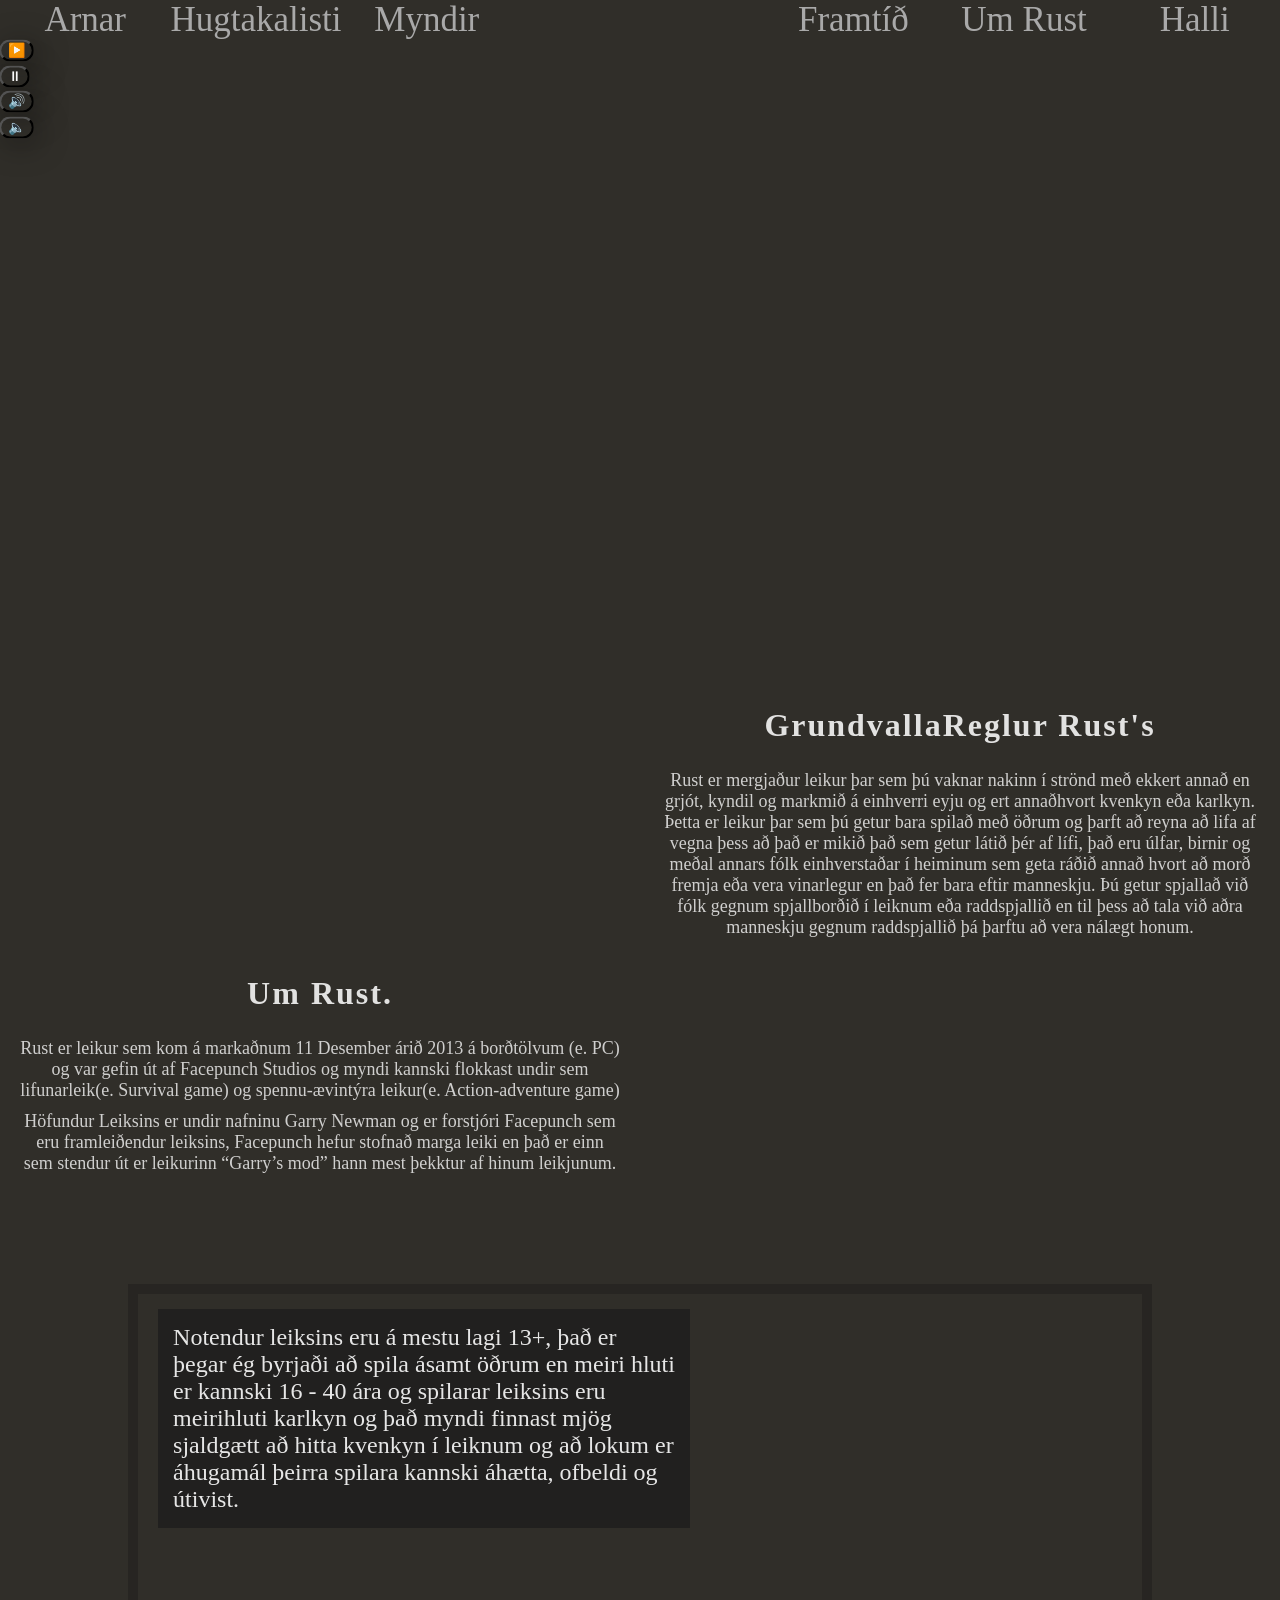
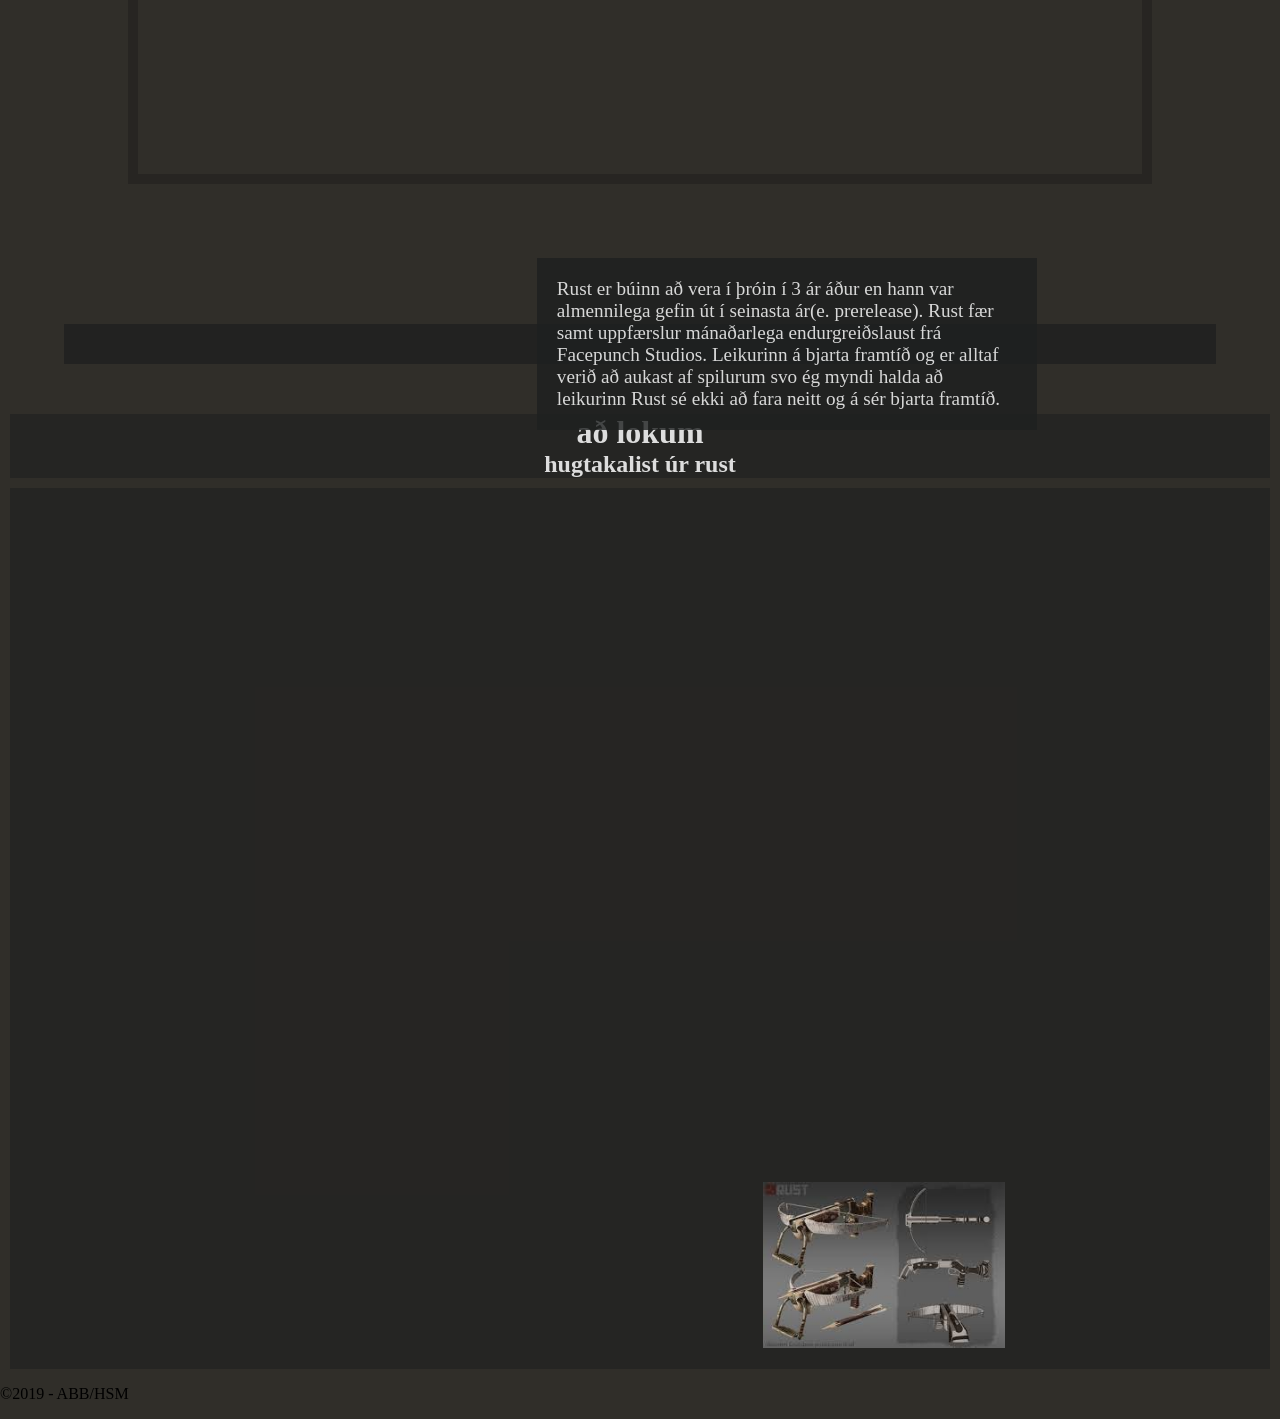
==== commit d6a539bb: "Update rust.html" ====
--- a/rust.html
+++ b/rust.html
@@ -1,4 +1,3 @@
-
 
 <!DOCTYPE html>
 <html lang="en">
@@ -13,12 +12,20 @@
   <link rel="shortcut icon" href="http://vignette3.wikia.nocookie.net/play-rust/images/d/d2/Rust-Logo.jpg/revision/latest?cb=20140519150348">
 </head>
 <body>
+<script>
+        $(function () {
+        $(document).scroll(function () {
+        var $nav = $(".navbar-fixed-top");
+        $nav.toggleClass('scrolled', $(this).scrollTop() > $nav.height());
+        });
+        });     
+</script>
 
     <audio loop id="player" src="Rust Soundtrack - Umbra.mp3" type="audio/mp3"></audio> 
 
 
 
-<div class="utanum-nav">
+<div class="utanum-nav" id="heim">
 
     <div class="nav">
         <div class="leftnav baðir-nav">
@@ -29,7 +36,7 @@
             </ul>
         </div>        
         <div class=rust>
-            <img  class="rustlogo" src="https://files.facepunch.com/s/c0444ba57c9a.svg" alt="">
+                <a href="#heim"><img  class="rustlogo" src="https://files.facepunch.com/s/c0444ba57c9a.svg" alt=""></a>
         </div>
         <div class="rightnav baðir-nav">
             <ul>
@@ -67,7 +74,7 @@
     <section class="mynda-sec">
         <img class="mynd"src="https://i.imgur.com/SviPSan.jpg" alt="">
     </section>
-    <section class="text-sec" id="#UmRust" > 
+    <section class="text-sec" id="UmRust" > 
         <h1>GrundvallaReglur Rust's</h1>
         <p class="texti1">Rust er mergjaður leikur þar sem þú vaknar nakinn í strönd með ekkert annað en grjót, 
             kyndil og markmið á einhverri eyju og ert annaðhvort kvenkyn eða karlkyn. Þetta er leikur þar sem þú getur bara spilað með öðrum og þarft að reyna að lifa af vegna þess að það er mikið það sem getur látið þér af lífi, það eru úlfar, birnir og meðal annars fólk einhverstaðar í heiminum sem geta ráðið annað hvort að morð fremja eða vera vinarlegur en það fer bara eftir manneskju. Þú getur spjallað við fólk gegnum spjallborðið í leiknum eða raddspjallið en til þess að tala við aðra manneskju gegnum raddspjallið þá þarftu að vera nálægt honum.
@@ -79,7 +86,7 @@
 
 <div class="myndabox">
     <section class="text-sec text-sec-2"> 
-        <h1>rust is a fun game</h1>
+        <h1>Um Rust.</h1>
         <p class="texti1">Rust er leikur sem kom á markaðnum 11 Desember árið 2013 á borðtölvum (e. PC) og var gefin út af Facepunch Studios og myndi kannski flokkast undir sem lifunarleik(e. Survival game) og spennu-ævintýra leikur(e. Action-adventure game)</p> 
         <p class="texti1">Höfundur Leiksins er undir nafninu Garry Newman og er forstjóri Facepunch sem eru framleiðendur leiksins, Facepunch hefur stofnað marga leiki en það er einn sem stendur út er leikurinn “Garry’s mod” hann mest þekktur af hinum leikjunum.</p>
     </section>
@@ -87,14 +94,11 @@
          <img class="mynd"src="https://steamuserimages-a.akamaihd.net/ugc/918042971951485814/B3415A99145D2827596A3B6D190C2FFC007C346D/" alt="">
     </section>          
 </div>
-<div>
-
-
-
+<div id="Myndir">
 </div>
 
  
-<div class="myndir-2" id="#Myndir">
+<div class="myndir-2">
         <div class="myndir-2-1">
                 <p class="textiuno">Notendur leiksins eru á mestu lagi 13+, það er þegar ég byrjaði að spila ásamt öðrum en meiri hluti er kannski 16 - 40 ára og spilarar leiksins eru meirihluti karlkyn og það myndi finnast mjög sjaldgætt að hitta kvenkyn í leiknum og að lokum er áhugamál þeirra spilara kannski áhætta, ofbeldi og útivist.</p>                
                 <!-- <img src="https://steamuserimages-a.akamaihd.net/ugc/779616193691420979/1AA6F6C091CA6EBAB363FB19950F8AA9A1CAB8B0/?imw=1024&imh=576&ima=fit&impolicy=Letterbox&imcolor=%23000000&letterbox=true" alt=""> -->
@@ -108,15 +112,15 @@
                 <!-- <img src="https://steamuserimages-a.akamaihd.net/ugc/779616193691418724/66E4D9FF00B55748D0D65DBAFBAAF41A41203346/" alt=""> -->
         </div>
         <div class="myndir-2-4">
-                <p class="texticuatro">.</p>
+                <p class="texticuatro">Lifa af, vinna saman og ráðast á aðra. Allt vill að þú deyrð. Þú þarft að finna mat, skjól og vopn til að koma í veg fyrir það</p>
                 <!-- <img src="https://steamuserimages-a.akamaihd.net/ugc/779616193691418724/66E4D9FF00B55748D0D65DBAFBAAF41A41203346/" alt=""> -->
         </div>
         <div class="myndir-2-5">
-                <p class="texticinco">Lifa af, vinna saman og ráðast. Allt vill að þú deyrð. Þú þarft að finna mat, skjól og vopn til að koma í veg fyrir það</p>
+                <p class="texticinco">myndir í þessum rúlluglugga voru teknar af okkur >=-]</p>
                 <!-- <img src="https://steamuserimages-a.akamaihd.net/ugc/779616193691425999/CCDFBB2C0AF908CCEA6091DB647ECF87EE14E0CF/" alt=""> -->
         </div>
 </div>
-<div class="myndir-3" id="#framtid">
+<div class="myndir-3" id="framtid">
         <p>Rust er búinn að vera í þróin í 3 ár áður en hann var almennilega gefin út í seinasta ár(e. prerelease). Rust fær samt uppfærslur mánaðarlega endurgreiðslaust frá Facepunch Studios. Leikurinn á bjarta framtíð og er alltaf verið að aukast af spilurum svo ég myndi halda að leikurinn Rust sé ekki að fara neitt og á sér bjarta framtíð.</p>
         <img class="myndir-3-1" src="https://i.pinimg.com/originals/04/6b/fa/046bfaef80370031a287ffe5bbe5b902.jpg" alt="">
         <img class="myndir-3-2" src="https://i.gyazo.com/3e8b0d10a29c696c8b64499180a2053b.png" alt="">
@@ -127,17 +131,11 @@
 
 
 
-
-
-
-
-
-
 <div class="art-texti">
         <h1>að lokum</h1>
         <h2>hugtakalist úr rust</h2>
 </div>
-<div class="grid-container" id="#hug">
+<div class="grid-container" id="hug">
                 
         
     <div>
@@ -217,7 +215,7 @@
     </div>
 
 </div>
-  <center>&copy;2019 - ABB/HSM</center>
+        <p class="copy">&copy;2019 - ABB/HSM</p>
 </body>
 </html>
 
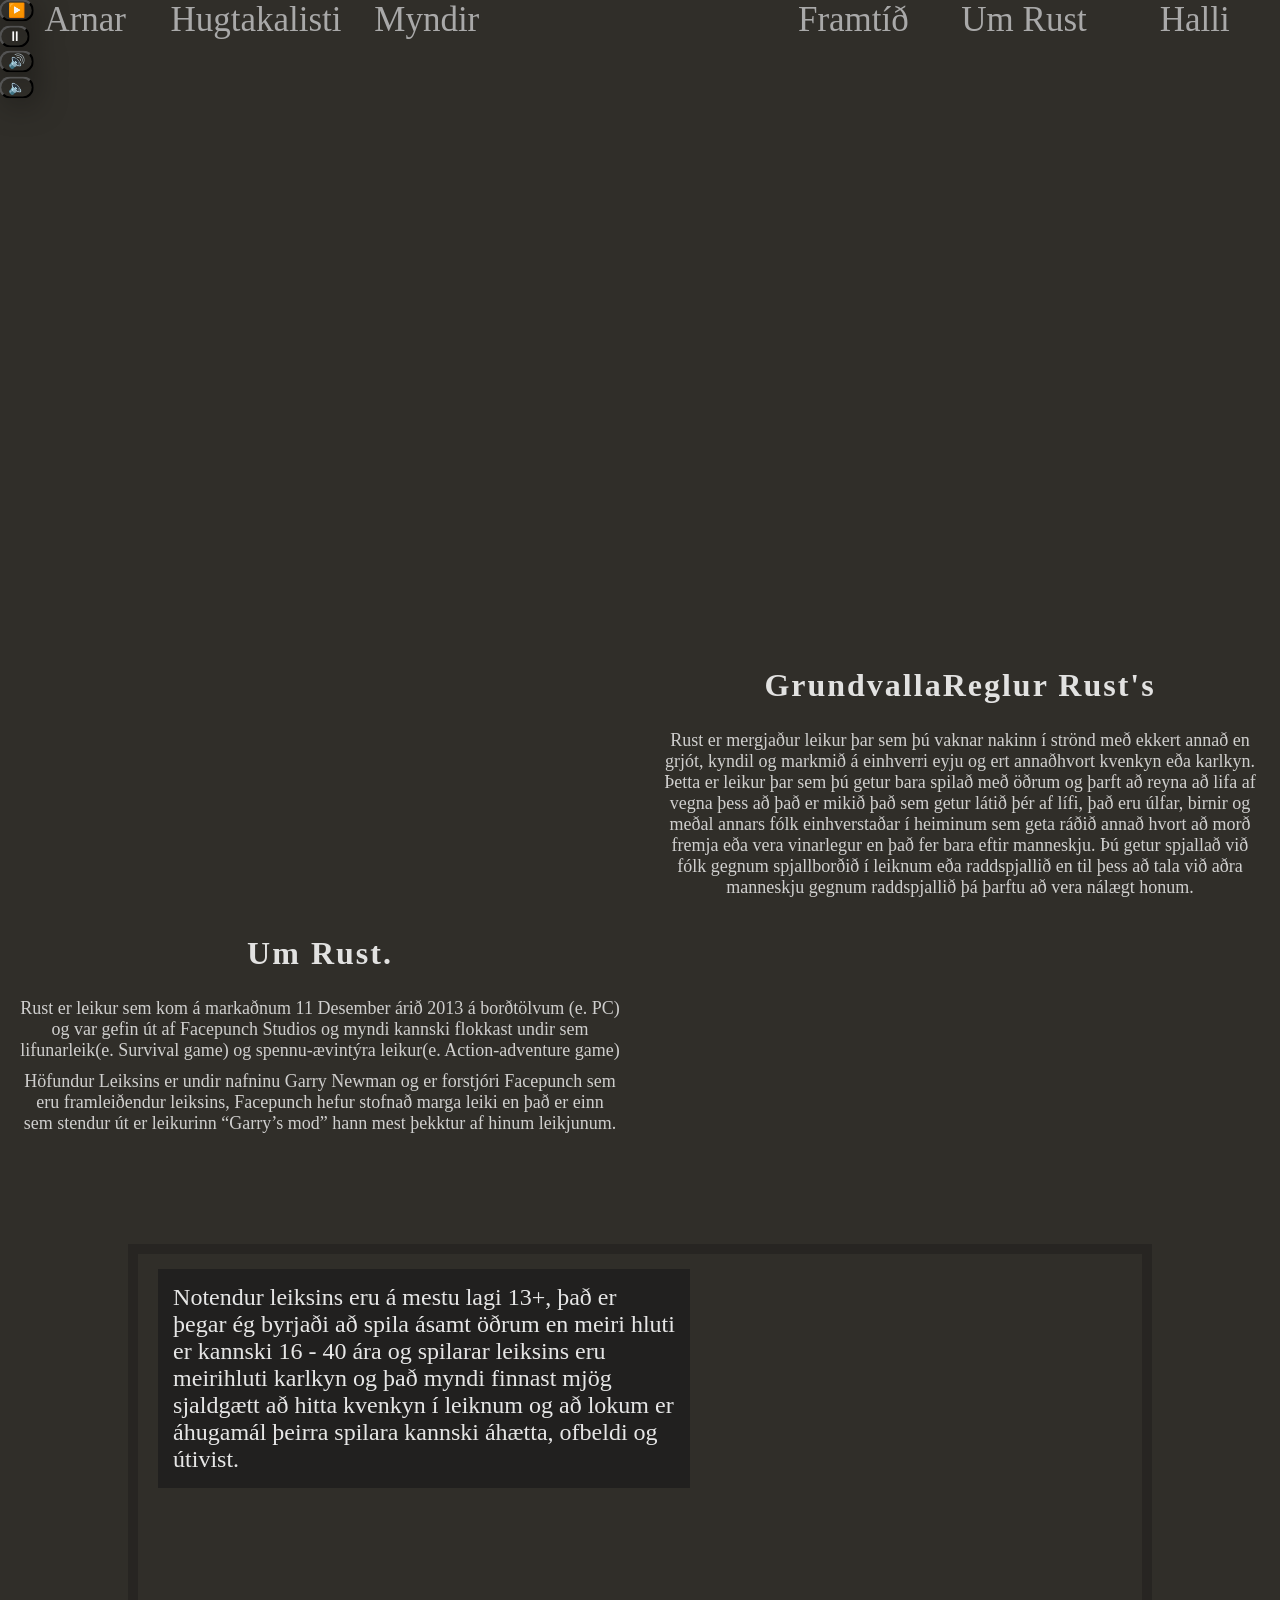
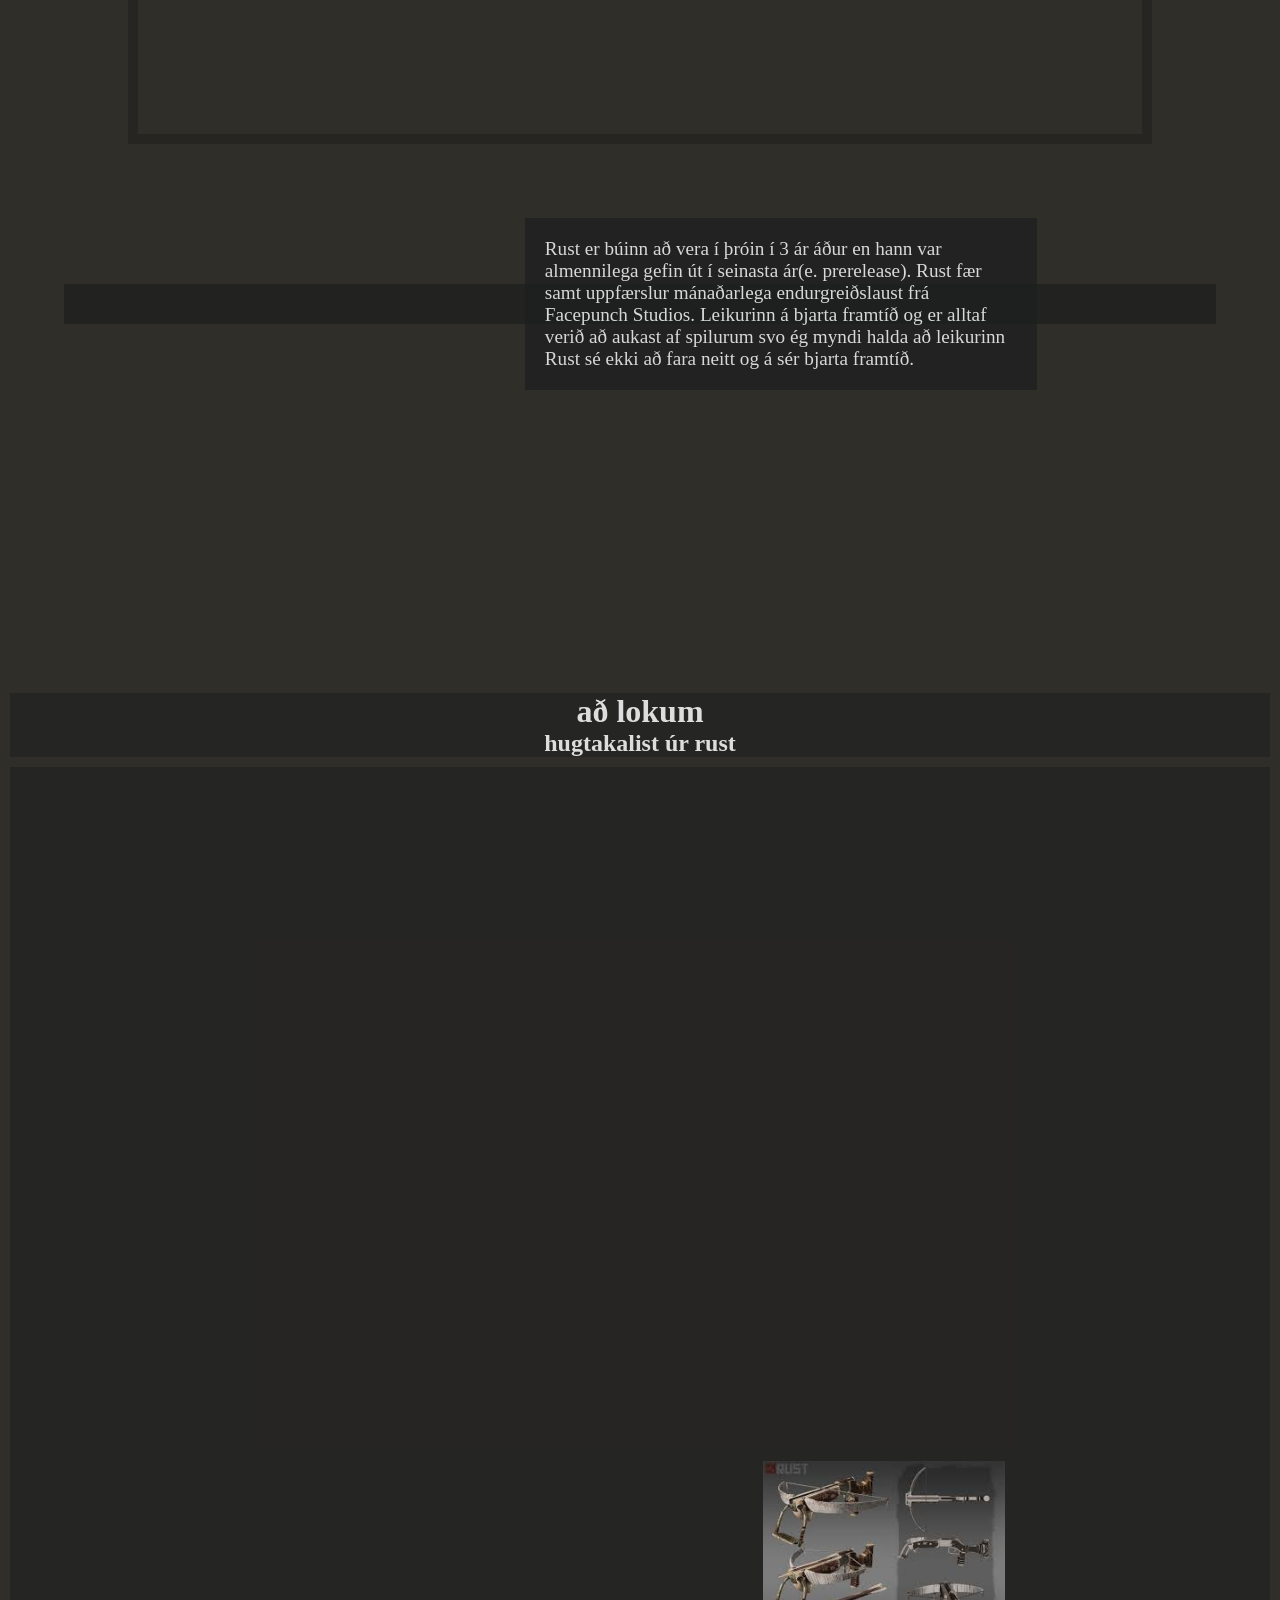
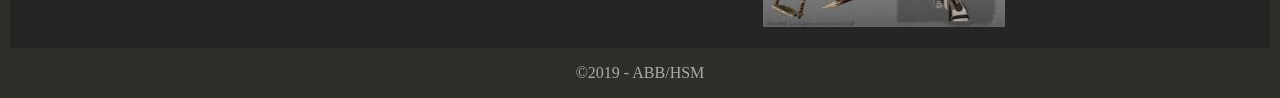
==== commit e09a35f5: "Update rust.html" ====
--- a/rust.html
+++ b/rust.html
@@ -1,4 +1,3 @@
-
 <!DOCTYPE html>
 <html lang="en">
 <head>
@@ -125,9 +124,9 @@
         <img class="myndir-3-1" src="https://i.pinimg.com/originals/04/6b/fa/046bfaef80370031a287ffe5bbe5b902.jpg" alt="">
         <img class="myndir-3-2" src="https://i.gyazo.com/3e8b0d10a29c696c8b64499180a2053b.png" alt="">
 </div>
-
-
-
+<div class="vid">
+        <iframe width="560" height="315" src="https://www.youtube.com/embed/gcvDUxdmntw" frameborder="0" allow="accelerometer; autoplay; encrypted-media; gyroscope; picture-in-picture" allowfullscreen></iframe>
+</div>
 
 
 
@@ -218,4 +217,3 @@
         <p class="copy">&copy;2019 - ABB/HSM</p>
 </body>
 </html>
-
--- a/rust.css
+++ b/rust.css
@@ -1,11 +1,10 @@
-
 
 * {
   box-sizing: border-box;  
 }
-
-
-
+html{
+  scroll-behavior: smooth;
+}
 body {
   margin:0;
   padding:0;
@@ -16,24 +15,32 @@
   
   background-attachment: fixed;  
 }
+
+
 /* nav */
+
+.navbar-fixed-top.scrolled {
+  background-color: #fff !important;
+  transition: background-color 200ms linear;
+}
+
+
 .nav{
-  display: flex;
-  
-}
-
+  display: flex; 
+  position:fixed;
+  width:100%; 
+  z-index: 1;
+}
 .baðir-nav{
   width: 40%;
   transition: background-color .3s ease-in-out, color .3s ease-in-out;
 }  
-
 .baðir-nav ul{ 
   margin:0;
   padding:0;
   height: 100%;
   display: flex;  
   justify-content: space-evenly;
-  
   list-style-type: none;  
 }
 .baðir-nav li {
@@ -42,18 +49,14 @@
   align-items: center;
   transition: background-color .5s ease-in-out, color .5s ease-in-out;
   width: 100%;
-  text-align: center;
-
-  
+  text-align: center;  
 }
 .baðir-nav a{  
   width: 100%;
   height: 100%;
-  
   display: flex;
   justify-content: center;
   align-items: center;
-
   text-decoration: none;
   font-size: 35px;
   color:darkgray;
@@ -62,18 +65,12 @@
 .baðir-nav li:hover{
   background-color:rgba(205,65,43,0.6);
   color:#1E2020;
-   
-}
-
+}
 .baðir-nav a:hover{
   color:#1E2020;
-
-}
-
-/* leftnav */
-
-
-
+}
+/* nav */
+/* audio takkarnir */
 div button{
   /* position: absolute; */
   /* width: 40px;  */
@@ -104,12 +101,11 @@
   margin-top:77px;
   z-index: 1;
 } 
-
+/* audio takkarnir */
 
 /* takki */
 .takki{
   transition: background-color .5s ease-in-out, color .5s ease-in-out;
-  
 }
 /* takki */
 
@@ -128,6 +124,8 @@
   width: 100%;
   justify-content:center;
   display: flex;
+  position: sticky;
+  z-index: -1;
 }
 #rustmobile{
   display:none;
@@ -169,7 +167,6 @@
   color: white;
   width:1024px;
   height: 500px;
-  
   border:10px solid rgba(31, 30, 30, 0.548);
   margin: 100px auto;
 }
@@ -193,15 +190,12 @@
 .myndir-2-1{
   background-image: url("https://steamuserimages-a.akamaihd.net/ugc/779616193691420979/1AA6F6C091CA6EBAB363FB19950F8AA9A1CAB8B0/?imw=1024&imh=576&ima=fit&impolicy=Letterbox&imcolor=%23000000&letterbox=true");  
 }
-
 .myndir-2-2{
   background-image: url("https://steamuserimages-a.akamaihd.net/ugc/779616193691431938/DD17ED43F3B40B46186F08FDA041AE768CFDFAB3/"); 
       
 }
-
 .myndir-2-3{
   background-image: url("https://steamuserimages-a.akamaihd.net/ugc/779616193691418724/66E4D9FF00B55748D0D65DBAFBAAF41A41203346/");
-  
 }
 .myndir-2-4{
   background-image: url("https://steamuserimages-a.akamaihd.net/ugc/779616193691423635/2C4C50F6796F215C1F06E1E38526B0B08D3AECB5/");
@@ -210,44 +204,35 @@
   background-image: url("https://steamuserimages-a.akamaihd.net/ugc/779616193691425999/CCDFBB2C0AF908CCEA6091DB647ECF87EE14E0CF/");
 }
 .myndir-2 p{
-
   display: inline;
   color: rgba(255, 255, 255, 0.89);
   font-size: x-large;
   background: rgba(27, 27, 27, 0.664);
 }
-
 .textiuno{ 
   margin:25% 45% 50% 2%;
   padding:15px;
-  
 }
 .textidos{
   margin:20% 45% 50% 5%;
-  
   text-align:center;
   padding:15px;
 }
 .textitres{
   margin:20% 45% 50% 5%;
-  
   text-align:center;
   padding:15px;
-  
 }
 .texticuatro{
   margin:20% 45% 50% 5%;
-  
   text-align:center;
   padding:15px;
 }
 .texticinco{
   margin:-20% 45% 0% 5%;
-  
   text-align:center;
   padding:15px;
 }
-
 /* grid-container */
 .art-texti {
   display: flex;
@@ -255,17 +240,13 @@
   background: #222121b2;
   margin: 10px;
   text-align: center;
-  
-}
-
+}
 .art-texti h1, .art-texti h2{
   margin: 0;
   padding: 0;
   font-family: 'Archivo Black';
   color: rgba(255, 255, 255, 0.849);
- 
-}
-
+}
 .grid-container {
   margin: 10px;
   padding: 20px;
@@ -275,20 +256,16 @@
   grid-template-rows: 1fr 1fr 1fr 1fr 1fr;
   grid-template-areas: "auto auto auto auto auto" "auto auto auto auto auto" "auto auto auto auto auto" "auto auto auto auto auto" "auto auto auto auto auto";
 }
-
 .grid-container div{
   display: flex;
   margin: 1px;
 }
-
-
 .myndir-3{
-  
   display: flex;
   align-items: center;
 }
 .myndir-3 p{
-  width: 500px;
+  width:40%;
   color: rgba(255, 255, 255, 0.822);
   padding: 20px;
   background: rgba(30, 32, 32, 0.795);
@@ -305,6 +282,8 @@
 }
 .myndir-3-2{
   display:none;
+  padding: 20px;
+  background: rgba(30, 32, 32, 0.801);
 }
 /* /grid-container */
 .text-sec p{
@@ -319,21 +298,15 @@
   font-size: xx-large;
   color: rgba(255, 255, 255, 0.863);
 }
-
 .mynd{
   width: 100%;
   display: flex;
 }
-/* /myndaboxin */
-
-.mynd{
-  -webkit-transition: -webkit-transform .2s ease-in-out;
-  transition:         transform .2s ease-in-out;
-}
-.mynd:hover{
-      cursor: default;
-      -webkit-transform: rotate(2deg);
-      transform: rotate(1deg);
+
+.copy{
+  color:rgba(255,255, 255, 0.6);
+  justify-content: center;
+  display:flex;
 }
 
 
@@ -343,7 +316,6 @@
 }
 
 @media screen and (max-width: 60em) {
-
   
   .grid-container {
     margin: 10px;
@@ -381,9 +353,28 @@
     background-size: 100% 100%;
 
 }
-
-@media screen and (max-width: 48em) {    
-  
+}
+@media screen and (max-width: 48em) { 
+  
+  .myndir-2 p{   
+    font-size: large;   
+  }
+  .myndir-3{
+    display: flex;
+    justify-content: center;
+  }
+  .myndir-3 p{
+    width: 50%;
+    
+  }  
+  .myndir-3-2{
+    display:block;
+    width: 90%;
+
+  }
+  .myndir-3-1{
+    display:none;
+  }
   .baðir-nav{
     height: 50px;
   }
@@ -422,8 +413,6 @@
 }
 
 @media screen and (max-width: 37.5em) {
-
-  
   .grid-container {
     margin: 10px;
     padding: 20px;
@@ -444,12 +433,7 @@
         display:block;
         width:100%;
     } 
-    .myndir-3-2{
-      display:block;
-    }
-    .myndir-3-1{
-      display:none;
-    }
+
 }
 
 @media screen and (max-width: 30em) {
@@ -466,6 +450,12 @@
     .myndir-3-1{
       display:none;
     }
-  }
-
-
+
+    .baðir-nav a, .myndir-2 p,.myndir-3 p,.text-sec p{
+      font-size: smaller;
+    }
+
+    .art-texti h1, .art-texti h2,.text-sec h1{
+      font-size: small;
+    }
+}
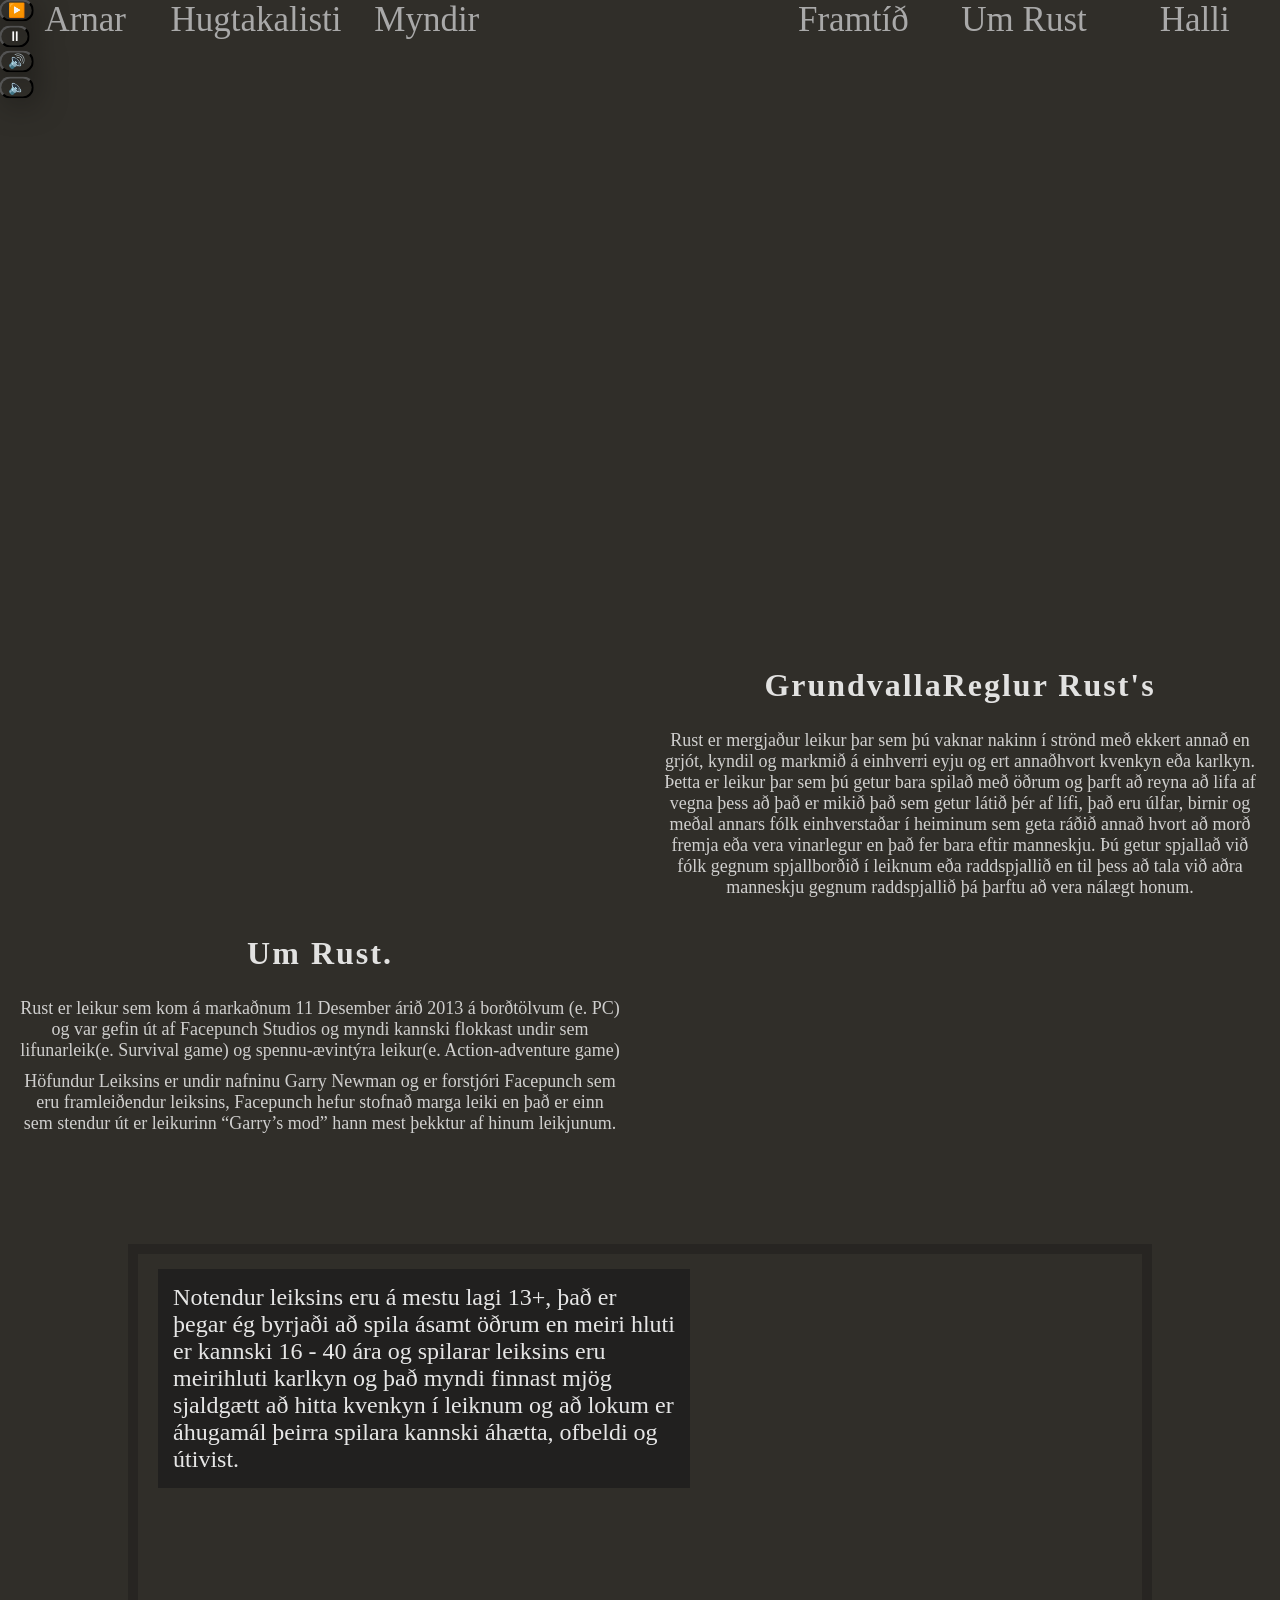
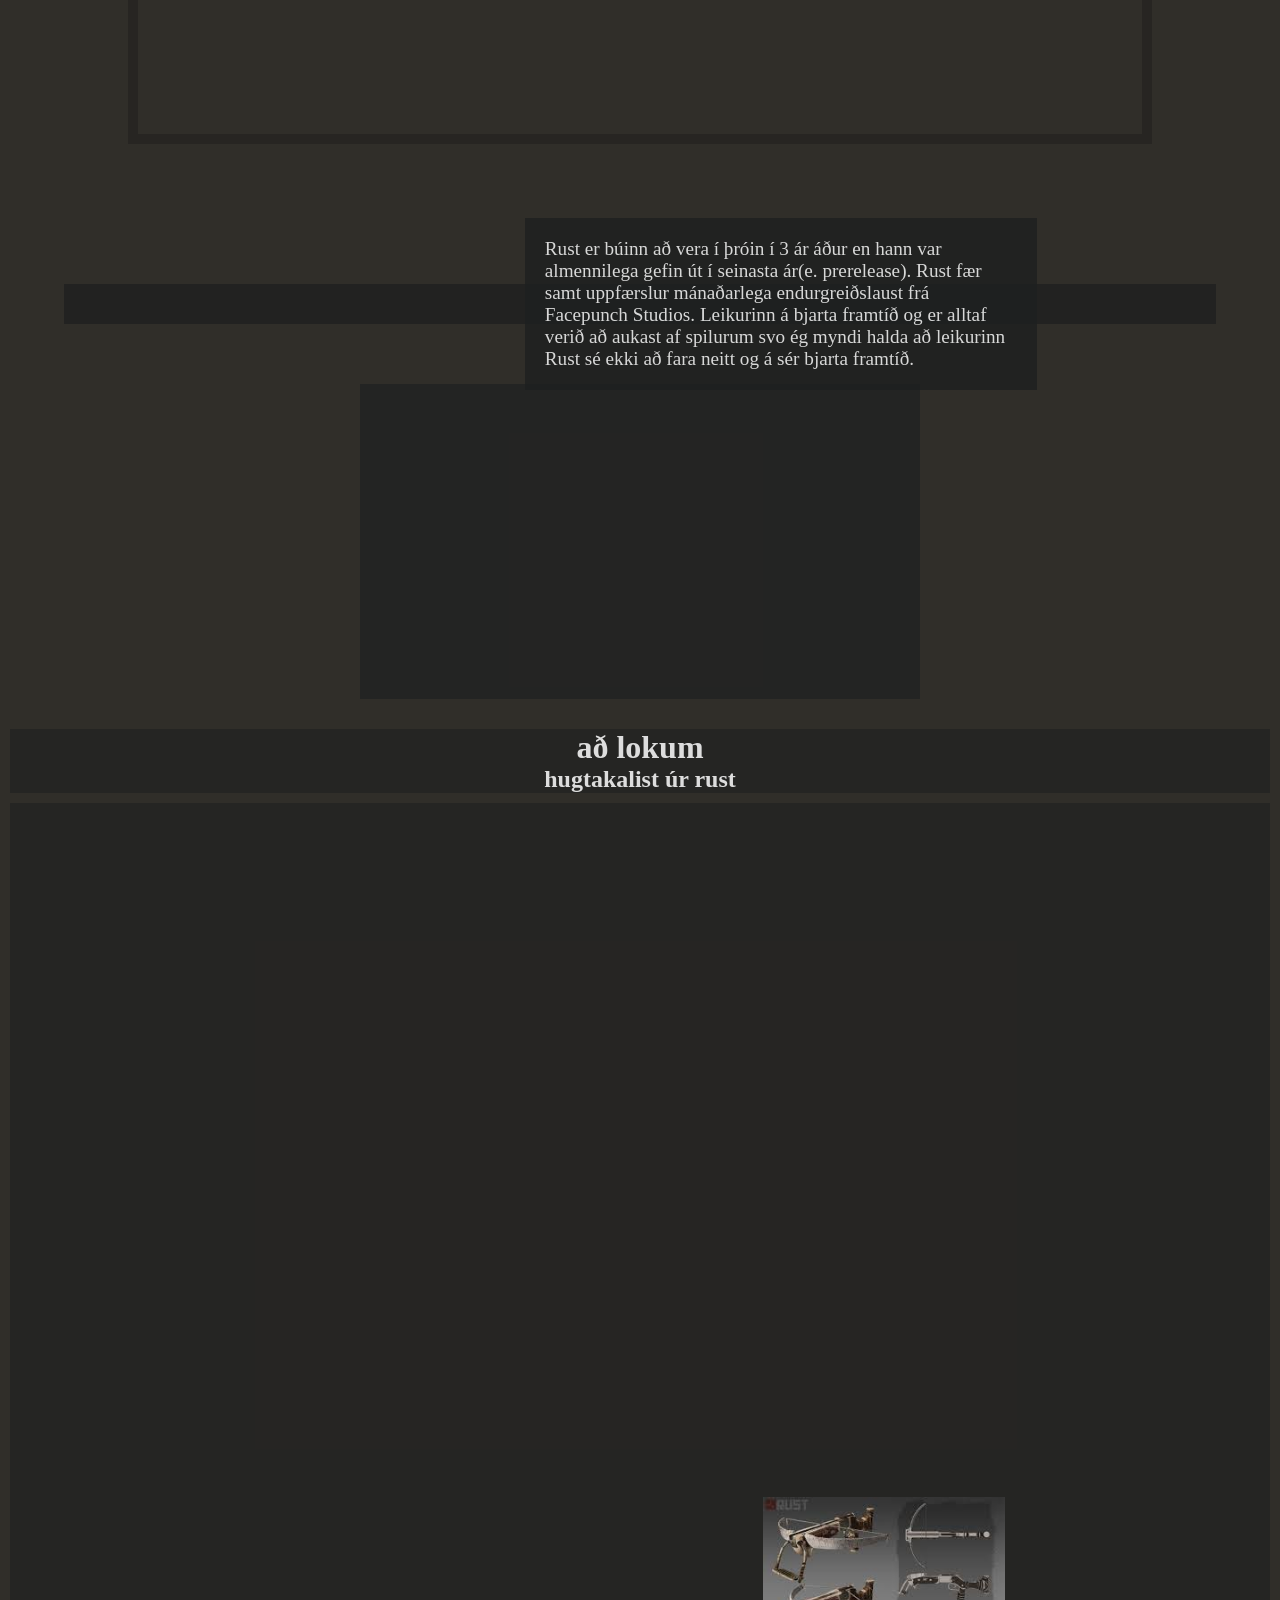
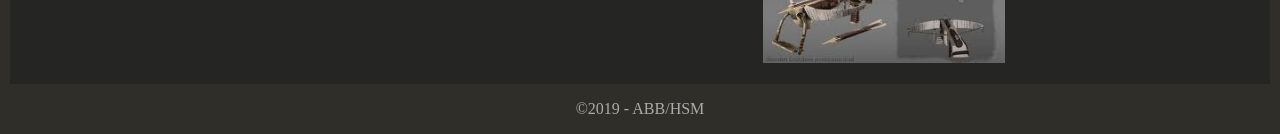
==== commit 29938aaf: "Update rust.html" ====
--- a/rust.html
+++ b/rust.html
@@ -11,16 +11,9 @@
   <link rel="shortcut icon" href="http://vignette3.wikia.nocookie.net/play-rust/images/d/d2/Rust-Logo.jpg/revision/latest?cb=20140519150348">
 </head>
 <body>
-<script>
-        $(function () {
-        $(document).scroll(function () {
-        var $nav = $(".navbar-fixed-top");
-        $nav.toggleClass('scrolled', $(this).scrollTop() > $nav.height());
-        });
-        });     
-</script>
-
-    <audio loop id="player" src="Rust Soundtrack - Umbra.mp3" type="audio/mp3"></audio> 
+
+
+    <audio autoplay loop id="player" src="Rust Soundtrack - Umbra.mp3" type="audio/mp3"></audio> 
 
 
 
--- a/rust.css
+++ b/rust.css
@@ -1,4 +1,3 @@
-
 * {
   box-sizing: border-box;  
 }
@@ -29,7 +28,7 @@
   display: flex; 
   position:fixed;
   width:100%; 
-  z-index: 1;
+  z-index:1;
 }
 .baðir-nav{
   width: 40%;
@@ -233,6 +232,21 @@
   text-align:center;
   padding:15px;
 }
+/* vidio */
+.vid{
+  display: flex;
+
+}
+iframe{
+  margin: 20px auto;
+  padding: 30px;
+  background: rgba(30, 32, 32, 0.692);
+}
+
+
+
+
+
 /* grid-container */
 .art-texti {
   display: flex;
